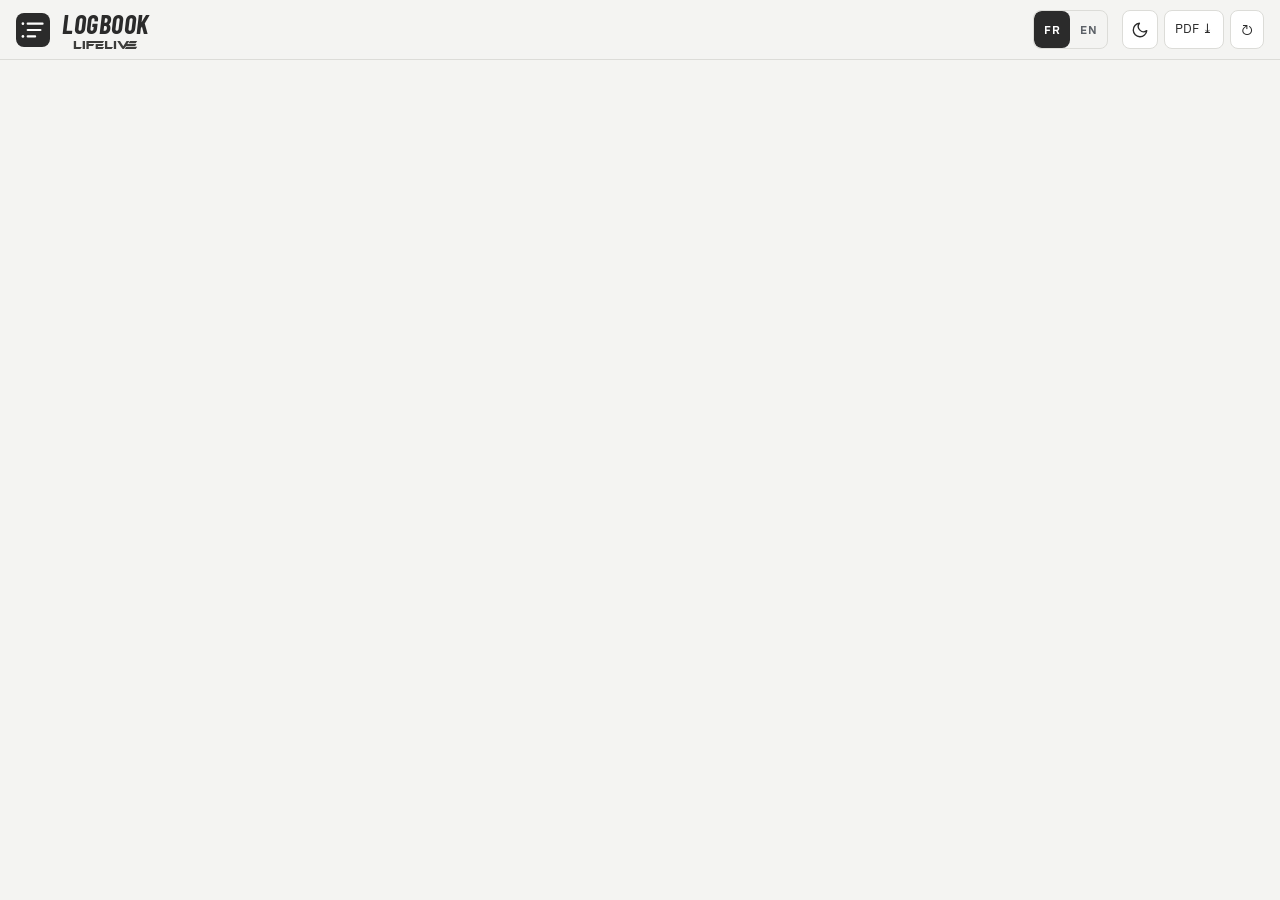
==== frontend/index.html @ 564efd1c "Nouveau chapitre « Opérer » (Garage, Magasin de pièces, Roulages) ; roulages = sorties auxquelles on" ====
<!doctype html>
<html lang="fr">
<head>
<meta charset="utf-8">
<meta name="viewport" content="width=device-width, initial-scale=1, viewport-fit=cover">
<title>Logbook — Lifelive Motorsport</title>
<meta name="theme-color" content="#2B2B2B">
<link rel="manifest" href="manifest.json">
<link rel="icon" type="image/svg+xml" href="favicon.svg">
<link rel="icon" type="image/png" href="favicon.png">
<link rel="apple-touch-icon" href="apple-touch-icon.png">
<link rel="preconnect" href="https://fonts.googleapis.com"><link rel="preconnect" href="https://fonts.gstatic.com" crossorigin>
<link rel="stylesheet" href="https://fonts.googleapis.com/css2?family=Barlow+Condensed:ital,wght@0,600;0,700;1,700&family=IBM+Plex+Mono:wght@400;500&family=IBM+Plex+Sans:wght@400;500;600;700&display=swap">
<script>/* thème : le choix mémorisé (clair / sombre) prime sur la préférence de l'appareil ; appliqué avant l'affichage pour éviter un flash */
try { const th = localStorage.getItem('lm_theme'); if (th === 'light' || th === 'dark') document.documentElement.dataset.theme = th; } catch (e) {}</script>
<link rel="stylesheet" href="style.css">
</head>
<body>
<header>
  <button id="menu-btn" aria-label="Menu" aria-expanded="false">☰</button>
  <h1><a href="#/home/welcome" id="home" aria-label="Logbook — accueil" title="Accueil"><svg class="app-icon" width="34" height="34" viewBox="0 0 64 64" aria-hidden="true"><rect width="64" height="64" rx="10" fill="#2B2B2B"/><circle cx="13" cy="20" r="2.5" fill="#fff"/><circle cx="13" cy="44" r="2.5" fill="#fff"/><line x1="22" y1="20" x2="50" y2="20" stroke="#fff" stroke-width="4" stroke-linecap="round"/><line x1="22" y1="32" x2="46" y2="32" stroke="#fff" stroke-width="4" stroke-linecap="round"/><line id="logo-line" x1="22" y1="44" x2="36" y2="44" stroke="#fff" stroke-width="4" stroke-linecap="round"/><g id="logo-line-cars" display="none"><line x1="22" y1="44" x2="27" y2="44" stroke="#6F8FD6" stroke-width="5" stroke-linecap="round"/><line x1="29.5" y1="44" x2="34.5" y2="44" stroke="#009540" stroke-width="5" stroke-linecap="round"/><line x1="37" y1="44" x2="42" y2="44" stroke="#F4BE00" stroke-width="5" stroke-linecap="round"/></g></svg><span class="brand"><span class="brand-name">Logbook</span><img class="logo logo-on-dark" src="brand/LOGO_LIFELIVE_White.svg" alt="LifeLive" width="80" height="10"><img class="logo logo-on-light" src="brand/LOGO_LIFELIVE_Black.svg" alt="LifeLive" width="80" height="10"></span></a></h1>
  <div class="controls">
    <div class="lang" role="group" aria-label="Langue / Language"><button type="button" data-lang="fr" aria-pressed="true">FR</button><button type="button" data-lang="en" aria-pressed="false">EN</button></div>
    <button id="theme-btn" type="button" title="Affichage clair / sombre" aria-label="Affichage clair / sombre"></button>
    <button id="fb-open" type="button" hidden title="Suggérer une amélioration ou signaler un bug" aria-label="Suggérer une amélioration ou signaler un bug"><svg width="18" height="18" viewBox="0 0 24 24" fill="none" stroke="currentColor" stroke-width="1.8" stroke-linecap="round" stroke-linejoin="round" aria-hidden="true"><path d="M21 12a8 8 0 0 1-11.6 7.1L4 20l1-4.6A8 8 0 1 1 21 12z"/><path d="M12 8v4.5M12 15.5v.01"/></svg></button>
    <button id="pdf" title="Exporter cette vue en PDF" aria-label="Exporter cette vue en PDF">PDF ⤓</button>
    <button id="refresh" title="Actualiser les données" aria-label="Actualiser les données"><span>↻</span></button>
  </div>
</header>
<div id="status"></div>
<div id="login" hidden><div id="g_btn"></div></div>
<div id="app" hidden>
  <nav id="nav" aria-label="Rubriques"></nav>
  <div id="backdrop"></div>
  <nav id="tabbar" aria-label="Navigation principale"></nav>
  <main>
    <div id="print-head"><img src="brand/LOGO_LIFELIVE_Black.svg" alt="Lifelive" width="160" height="20"><div><strong id="print-title"></strong><br><span id="print-meta"></span></div></div>
    <h2 id="page-title"></h2>
    <div id="page"></div>
    <footer id="foot"></footer>
  </main>
</div>
<script src="i18n.js"></script>
<script src="i18n-en.js"></script>
<script src="modules.js"></script>
<script src="theme.js"></script>
<script src="datepicker.js"></script>
<script src="names.js"></script>
<script src="bu.js"></script>
<script src="bufilter.js"></script>
<script src="adjust.js"></script>
<script src="stockvar.js"></script>
<script src="margins.js"></script>
<script src="tn11.js"></script>
<script src="changelog.js"></script>
<script src="home.js"></script>
<script src="users.js"></script>
<script src="resources.js"></script>
<script src="events.js"></script>
<script src="planning.js"></script>
<script src="timesheets.js"></script>
<script src="leaves.js"></script>
<script src="wall.js"></script>
<script src="rides.js"></script>
<script src="partstore.js"></script>
<script src="runs.js"></script>
<script src="projections.js"></script>
<script src="stock.js"></script>
<script src="analytics.js"></script>
<script src="tags.js"></script>
<script src="expenses.js"></script>
<script src="netmargin.js"></script>
<script src="staffcalc.js"></script>
<script src="staffdata.js"></script>
<script src="app.js"></script>
<script src="feedback.js"></script>
<script src="tablesort.js"></script>
</body>
</html>
---- frontend/style.css ----
:root{
  /* Charte Logbook (docs/BRAND.md, docs/brand-kit/tokens.css) — structure */
  --noir-base:#000000;--graphite:#2B2B2B;--fond-sombre:#1F1F1F;--papier:#F4F4F2;--blanc:#FFFFFF;--blanc-casse:#EDEDEB;
  /* BU : sert uniquement à distinguer les BU (jamais aux boutons, liens, alertes ou états) */
  --bu-lifelive:#2B2B2B;--bu-lifelive-symbole:#8A8F95;--bu-xc:#D8113E;--bu-mr:#2C4F9C;--bu-hrc:#009540;--bu-hrl:#F4BE00;--bu-mr-sombre:#6F8FD6;
  /* Polices */
  --font-display:'Barlow Condensed','Arial Narrow',sans-serif;--font-title:var(--font-display);
  --font-ui:'IBM Plex Sans','Helvetica Neue',Arial,sans-serif;--font-mono:'IBM Plex Mono',ui-monospace,monospace;
  /* Rôles — mode sombre par défaut */
  --bg:var(--fond-sombre);--surface:var(--graphite);--border:#3A3A3A;--text:var(--blanc-casse);--text-muted:#A3A6AA;
  --action-bg:var(--blanc-casse);--action-text:var(--fond-sombre);--bu-mr-ui:var(--bu-mr-sombre);
  /* Noms utilisés par l'application (alias des rôles ci-dessus) */
  --card:var(--surface);--nav:var(--surface);--line:var(--border);--fg:var(--text);--mut:var(--text-muted);
  --accent:var(--action-bg);--accent-ink:var(--action-text);--series:var(--action-bg);
  --red:var(--bu-xc);--blu:#6aa6ff;--grn:#3fae6a;--neg:#e5484d}
@media (prefers-color-scheme:light){:root{--bg:var(--papier);--surface:var(--blanc);--border:#DCDCD8;--text:var(--graphite);--text-muted:#5C6167;--action-bg:var(--graphite);--action-text:var(--blanc);--bu-mr-ui:var(--bu-mr);--blu:#2563c9}}
/* Bascule manuelle éventuelle : <html data-theme="dark|light"> prime sur la préférence de l'appareil */
:root[data-theme="dark"]{--bg:var(--fond-sombre);--surface:var(--graphite);--border:#3A3A3A;--text:var(--blanc-casse);--text-muted:#A3A6AA;--action-bg:var(--blanc-casse);--action-text:var(--fond-sombre);--bu-mr-ui:var(--bu-mr-sombre)}
:root[data-theme="light"]{--bg:var(--papier);--surface:var(--blanc);--border:#DCDCD8;--text:var(--graphite);--text-muted:#5C6167;--action-bg:var(--graphite);--action-text:var(--blanc);--bu-mr-ui:var(--bu-mr)}
*{box-sizing:border-box}
body{font-family:var(--font-ui)}
#page-title,.home-hero .hello{font-family:var(--font-title);font-style:italic;font-weight:700;text-transform:uppercase;letter-spacing:.02em}
.card .v,.home-tile .v{font-family:var(--font-title);font-weight:700}
th,.num,td[data-v]{font-variant-numeric:tabular-nums}

body{margin:0;background:var(--bg);color:var(--fg);font:15px/1.4 var(--font-ui);padding-top:env(safe-area-inset-top)}
header{position:sticky;top:0;z-index:20;display:flex;gap:10px;align-items:center;padding:10px 16px;background:var(--bg);border-bottom:1px solid var(--line)}
h1{font-size:13px;margin:0;letter-spacing:.14em;text-transform:uppercase}h1 a{display:flex;align-items:center;gap:12px;color:inherit;text-decoration:none}
.controls{margin-left:auto;display:flex;gap:6px}
.logo{height:20px;width:auto;display:block}.logo-on-light{display:none}
h1 .app-icon{width:34px;height:34px;border-radius:8px;flex:none}h1 .brand{display:flex;flex-direction:column;gap:4px}h1 .brand-name{font-family:var(--font-title);font-style:italic;font-weight:700;font-size:26px;line-height:1;letter-spacing:.02em;text-transform:uppercase;color:var(--fg)}h1 .brand .logo{height:8px;width:auto;opacity:.85}
@media (prefers-color-scheme:light){.logo-on-dark{display:none}.logo-on-light{display:block}}
select,button{background:var(--card);color:var(--fg);border:1px solid var(--line);border-radius:8px;padding:8px 10px;font:inherit}
button{cursor:pointer}
#menu-btn{display:none;padding:6px 10px;font-size:18px;line-height:1}
#status{color:var(--mut);padding:8px 16px;font-size:13px}#status.err{color:var(--neg)}
#login{display:flex;justify-content:center;padding:40px 0}
#login[hidden],#app[hidden]{display:none}

#app{display:grid;grid-template-columns:240px minmax(0,1fr);align-items:start}
#nav{position:sticky;top:57px;height:calc(100vh - 57px);overflow-y:auto;background:var(--nav);border-right:1px solid var(--line);padding:12px 8px 40px}
#nav .grp>button{width:100%;display:flex;justify-content:space-between;align-items:center;background:none;border:0;border-radius:8px;
  padding:9px 10px;font-size:12px;font-weight:700;letter-spacing:.08em;text-transform:uppercase;color:var(--mut);text-align:left}
#nav .grp>button:hover{background:var(--card)}
#nav .grp>button::after{content:"›";transition:transform .15s;font-size:16px}
#nav .grp.open>button::after{transform:rotate(90deg)}
#nav .grp.active>button{color:var(--fg)}
#nav ul{list-style:none;margin:0 0 6px;padding:0 0 0 8px;display:none}
#nav .grp.open ul{display:block}
#nav a{display:flex;justify-content:space-between;align-items:center;gap:6px;padding:7px 10px;border-radius:8px;color:var(--fg);text-decoration:none;font-size:14px}
#nav a:hover{background:var(--card)}
#nav a.on{background:var(--accent);color:var(--accent-ink)}
#nav a.soon{color:var(--mut)}#nav a.on.soon{color:#fff}
#nav a small{font-size:10px;border:1px solid var(--line);border-radius:999px;padding:0 6px;color:var(--mut)}
#nav a.on small{border-color:#ffffff88;color:#fff}
#backdrop{display:none}

main{padding:16px 24px 48px;max-width:1100px;width:100%}
#page-title{font-size:20px;margin:6px 0 16px}#page-title small{color:var(--mut);font-weight:400;font-size:14px}
h3{font-size:13px;color:var(--mut);text-transform:uppercase;letter-spacing:.06em;margin:26px 0 10px}
.kpis{display:grid;grid-template-columns:repeat(auto-fit,minmax(160px,1fr));gap:10px}
.card{background:var(--card);border-radius:12px;padding:14px}
.card .v{font-size:24px;font-weight:700;font-variant-numeric:tabular-nums}.card .l{color:var(--mut);font-size:13px}
.neg{color:var(--neg)}.pos{color:var(--grn)}
.two{display:grid;grid-template-columns:repeat(auto-fit,minmax(280px,1fr));gap:10px}
.row{display:grid;grid-template-columns:110px 1fr 100px;gap:8px;align-items:center;margin:8px 0;font-size:13px}
.bars{position:relative;height:30px}
.bar{position:absolute;left:0;height:12px;border-radius:3px}.bar.ca{top:0;background:var(--series)}
.bar.m{top:15px;background:var(--grn)}.bar.m.n{background:var(--neg)}
.bar.solo{top:9px;height:14px}
.stack{display:flex;height:22px;border-radius:6px;overflow:hidden;margin:8px 0}.stack div{height:100%}
.row .num{text-align:right;font-variant-numeric:tabular-nums}
.tabs{display:flex;gap:6px;flex-wrap:wrap;margin-bottom:8px}.tabs button.on{background:var(--accent);border-color:var(--accent);color:var(--accent-ink)}
ol{padding-left:22px;margin:0}li{display:flex;justify-content:space-between;gap:10px;padding:6px 0;border-bottom:1px solid var(--line)}
table{width:100%;border-collapse:collapse;font-size:14px;font-variant-numeric:tabular-nums}
th,td{padding:8px 6px;border-bottom:1px solid var(--line);text-align:right}th:first-child,td:first-child{text-align:left}
th{color:var(--mut);font-weight:600;font-size:12px;text-transform:uppercase;letter-spacing:.05em}
.table-wrap{overflow-x:auto}
.note{background:var(--card);border-left:3px solid var(--line);border-radius:8px;padding:10px 12px;color:var(--mut);font-size:13px;margin:12px 0}
.soon-box{background:var(--card);border-radius:12px;padding:18px}.soon-box h4{margin:14px 0 6px;font-size:13px;color:var(--mut);text-transform:uppercase;letter-spacing:.06em}
.soon-box ul{margin:0;padding-left:20px}.soon-box .tag{display:inline-block;background:var(--accent);color:var(--accent-ink);font-size:11px;font-weight:700;border-radius:999px;padding:2px 10px}
footer{color:var(--mut);font-size:12px;margin-top:28px}.na{color:var(--mut);font-style:italic}

@media (max-width:899px){
  #menu-btn{display:block}
  #app{display:block}
  #nav{position:fixed;z-index:30;top:0;left:0;bottom:0;height:auto;width:min(82vw,300px);padding-top:calc(env(safe-area-inset-top) + 12px);transform:translateX(-100%);transition:transform .2s}
  body.nav-open #nav{transform:none}
  body.nav-open #backdrop{display:block;position:fixed;inset:0;z-index:25;background:#0008}
  main{padding:12px 16px 40px}
  h1 span{display:none}
  header{gap:8px;padding:10px 12px}
  h1{min-width:0;flex:1 1 auto}.logo{height:15px;max-width:100%}
  .controls{min-width:0;flex-shrink:0}.controls button{padding:8px}
  #menu-btn{padding:6px 9px}
}

/* Blocs avec sélecteur de période */
.block{margin:0 0 22px}
.block-head{display:flex;justify-content:space-between;align-items:center;gap:10px;flex-wrap:wrap;margin:26px 0 10px}
.block-head h3{margin:0}
.per-wrap{display:flex;align-items:center;gap:8px}
.per-wrap select{padding:5px 8px;font-size:13px}
.per-dates{color:var(--mut);font-size:12px;white-space:nowrap}
h4.sub{margin:14px 0 4px;font-size:14px}
#print-head{display:none}
#pdf{font-size:13px;white-space:nowrap}
#fb-open{display:inline-flex;align-items:center;justify-content:center;min-width:36px;min-height:36px;padding:0 8px}#fb-open[hidden]{display:none}
.fb-back{position:fixed;inset:0;background:rgba(0,0,0,.55);z-index:1100}.fb-box{position:fixed;z-index:1101;left:50%;top:50%;transform:translate(-50%,-50%);width:min(560px,calc(100vw - 32px));max-height:calc(100vh - 32px);overflow:auto;background:var(--card,#2b2b2b);color:var(--fg,inherit);border:1px solid var(--line,#444);border-radius:14px;padding:18px;box-shadow:0 12px 40px rgba(0,0,0,.5)}.fb-box h3{margin:0 0 12px;font-size:17px}.fb-box textarea{width:100%;box-sizing:border-box;font:inherit}

/* Impression / export PDF : tout en clair, sans menu ni boutons */
@media print{
  :root{--bg:#fff;--card:#fff;--fg:#111;--mut:#555;--line:#ddd;--nav:#fff;--grn:#1f8a4c;--neg:#c62f34;--accent:#2B2B2B;--accent-ink:#fff;--series:#2B2B2B}
  @page{size:A4;margin:14mm}
  body{background:#fff;color:#111;font-size:12px;-webkit-print-color-adjust:exact;print-color-adjust:exact}
  header,#nav,#backdrop,#status,#login,#menu-btn,.per-wrap select,.tabs button:not(.on),#refresh,#pdf,#fb-open,#fb-modal{display:none!important}
  #app{display:block!important}
  main{max-width:none;padding:0}
  #print-head{display:flex;align-items:center;gap:18px;border-bottom:2px solid #2B2B2B;padding-bottom:8px;margin-bottom:10px}
  #print-head img{height:18px;width:auto}
  #print-head span{color:#555;font-size:11px}
  .card,.note,.soon-box{border:1px solid #ddd;box-shadow:none}
  .card,.note,tr,li{break-inside:avoid}
  .block{break-inside:auto}                      /* un bloc long (grand tableau) doit pouvoir se couper entre deux lignes : sinon il saute en entier à la page suivante et laisse la 1re page presque vide */
  .block-head,h4.sub{break-after:avoid}.kpis{break-inside:avoid}
  .block-head{margin-top:14px}
  .per-dates{font-size:11px;color:#333}
  .table-wrap{overflow:visible}
  .tabs{margin-bottom:4px}
  footer{margin-top:14px}
}

table.prodtable th:nth-child(2),table.prodtable td:nth-child(2){text-align:left;white-space:normal;min-width:180px}
tr.tot td{font-weight:700;border-top:2px solid var(--line)}

/* Actualiser : retour visuel */
#refresh span{display:inline-block}
#refresh.spin span{animation:turn .8s linear infinite}
#refresh:disabled{opacity:.7;cursor:progress}
@keyframes turn{to{transform:rotate(360deg)}}
#status.ok{color:var(--grn)}

td.open{font-style:italic;color:var(--mut)}
tr.tot td.open{font-weight:600}

table.prodtable td.bu{text-align:left;white-space:normal;color:var(--mut);font-size:13px}
table.prodtable.ev th:nth-child(2){text-align:left}

th.sortable{cursor:pointer;user-select:none;white-space:normal;vertical-align:bottom;line-height:1.2}th.sortable:hover,th.sorted{color:var(--fg,#fff)}th .arrow{font-size:10px}

.linechart svg{width:100%;height:auto;display:block}.linechart .grid{stroke:var(--line);stroke-width:1}.linechart .ax{fill:var(--mut);font-size:11px}
.linechart .ln{fill:none;stroke:var(--series);stroke-width:2;stroke-linejoin:round}.linechart .ref{stroke:var(--mut);stroke-width:1;stroke-dasharray:4 4}
.linechart .dot{fill:var(--series);stroke:var(--card);stroke-width:2}.linechart .hit{fill:transparent}.linechart .hit:hover{fill:rgba(128,128,128,.22)}

.sharecell{position:relative;min-width:110px}.sharecell .sharebar{position:absolute;left:0;top:8px;bottom:8px;background:var(--series);opacity:.22;border-radius:3px}.sharecell span:last-child{position:relative}
.prodtable td:first-child{min-width:180px}.prodtable td.bu{text-align:left;min-width:110px}
.prodtable td.client{text-align:left;font-size:12px;color:var(--mut);max-width:150px}
.prodtable th,.prodtable td{padding-left:5px;padding-right:5px}.prodtable td:first-child{min-width:150px}.prodtable td.bu{min-width:90px}.prodtable td.client{max-width:130px}.prodtable td.client,.prodtable td.bu{white-space:normal}

.adjbar{display:flex;flex-wrap:wrap;align-items:center;gap:10px 14px;margin:0 0 14px;padding:10px 12px;border:1px solid var(--line);border-radius:10px;background:var(--card);font-size:13px}
.adjbar.on{border-color:var(--accent)}
.seg{display:inline-flex;border:1px solid var(--line);border-radius:8px;overflow:hidden}.seg button{background:none;border:0;color:var(--mut);padding:7px 12px;font:inherit;cursor:pointer}
.seg button.sel{background:var(--accent);color:var(--accent-ink)}
.adjcard{border:1px solid var(--line);border-radius:10px;padding:10px;margin:0 0 10px;background:var(--card)}.adjcard.off{opacity:.55}
.adjrow{display:flex;flex-wrap:wrap;gap:8px 12px;align-items:flex-end;margin:0 0 8px}.adjrow label{display:flex;flex-direction:column;gap:4px;font-size:12px;color:var(--mut)}
.adjrow label.chk{flex-direction:row;align-items:center;color:var(--fg)}.adjcard input[type=text],.adjcard input[type=number],.adjcard input[type=date],.adjcard select{background:var(--bg);color:var(--fg);border:1px solid var(--line);border-radius:8px;padding:7px 8px;font:inherit}
.adjcard input.lbl{flex:1 1 260px}.adjcard input.note{width:100%;box-sizing:border-box}
.sellist{flex:1 1 100%}.sellist summary{cursor:pointer;color:var(--mut);font-size:13px}.sellist .checks{display:grid;grid-template-columns:repeat(auto-fill,minmax(240px,1fr));gap:4px 12px;max-height:220px;overflow:auto;margin-top:8px}
.sellist .checks label{flex-direction:row;align-items:center;gap:6px;color:var(--fg);font-size:13px}
.adjbtns{display:flex;flex-wrap:wrap;gap:8px;margin:6px 0}.adjbtns button,.mini{background:var(--card);color:var(--fg);border:1px solid var(--line);border-radius:8px;padding:8px 12px;font:inherit;cursor:pointer}
.adjbtns button.primary{background:var(--accent);border-color:var(--accent);color:var(--accent-ink)}.adjbtns button:disabled{opacity:.45;cursor:default}
@media print{.adjbtns,.mini{display:none}}
.prodtable td.mix{text-align:left;font-size:12px;line-height:1.3}
.prodtable td.mix small{white-space:nowrap}

.linechart .ln.s1{stroke:var(--series)}.linechart .ln.s2{stroke:var(--blu);stroke-dasharray:6 3}.linechart .dot.s1{fill:var(--series)}.linechart .dot.s2{fill:var(--blu)}
.linechart .legend{display:flex;gap:16px;flex-wrap:wrap;font-size:13px;margin:0 0 6px}.linechart .legend .sw{display:inline-block;width:18px;height:0;border-top:3px solid var(--series);vertical-align:middle;margin-right:6px}
.linechart .legend .sw.s2{border-top:3px dashed var(--blu)}.linechart rect.hit{fill:transparent}.linechart rect.hit:hover{fill:rgba(128,128,128,.14)}
.stock td:nth-child(2),.stock td:nth-child(3),.stock th:nth-child(2),.stock th:nth-child(3){text-align:left}
#logout{color:var(--mut);text-decoration:underline;text-underline-offset:2px}#logout:hover{color:var(--fg)}
@media print{#logout{display:none}}
a.olink{color:inherit;text-decoration:none;border-bottom:1px dotted var(--mut)}a.olink:hover{color:var(--fg);border-bottom-color:var(--fg)}
@media print{a.olink{border:0}}
.note ul{list-style:disc;padding-left:20px;margin:8px 0}.note li{display:list-item;border:0;padding:2px 0}
.tagchip{display:inline-block;border:1px solid var(--line);border-radius:999px;padding:2px 10px;font-size:12px;margin:2px 4px 2px 0;background:var(--bg)}.tagchip small{color:var(--mut)}.convtable td:first-child{min-width:190px;font-weight:600}.note code{font-size:13px}
.decomp td{vertical-align:top}.decomp td small{font-size:11px}.decomp td:first-child{min-width:200px}
table.prodtable.decomp th:nth-child(2),table.prodtable.decomp td:nth-child(2){text-align:right;min-width:0}table.prodtable.decomp td:first-child,table.prodtable.decomp th:first-child{text-align:left}

.mixbar{display:flex;height:10px;min-width:110px;border-radius:3px;overflow:hidden;background:var(--line)}.mixbar i{display:block;height:100%}
.mixbar i.m604,.sw.m604{background:var(--series)}.mixbar i.m603,.sw.m603{background:var(--blu)}.mixbar i.m602,.sw.m602{background:var(--grn)}.mixbar i.mautres,.sw.mautres{background:var(--mut)}
.mixbar i+i{border-left:1px solid var(--card)}.mixcell{min-width:120px}
.mixlegend{display:flex;gap:16px;flex-wrap:wrap;font-size:12px;margin:6px 0}.mixlegend .sw{display:inline-block;width:12px;height:10px;border-radius:2px;margin-right:6px;vertical-align:middle;border:0}
.kpis+.kpis{margin-top:12px}

.sdbar label.btn{background:var(--card);color:var(--fg);border:1px solid var(--line);border-radius:8px;padding:7px 12px;cursor:pointer}
.sdbar{display:flex;flex-wrap:wrap;align-items:center;gap:10px;margin:0 0 12px}.sdbar button,.sdadd button,.sdres button,#staff-source button.danger,.sdtable button{background:var(--card);color:var(--fg);border:1px solid var(--line);border-radius:8px;padding:7px 12px;font:inherit;cursor:pointer}
.sdbar button.primary{background:var(--accent);border-color:var(--accent);color:var(--accent-ink)}.sdbar button:disabled{opacity:.45;cursor:default}button.danger{color:var(--neg)!important}
.sdgrid,.sdparams{display:grid;grid-template-columns:repeat(auto-fill,minmax(210px,1fr));gap:10px 14px;margin:8px 0 12px}.sdparams{max-width:560px}
.sdfield{display:flex;flex-direction:column;gap:4px;font-size:12px;color:var(--mut)}.sdin{background:var(--bg);color:var(--fg);border:1px solid var(--line);border-radius:8px;padding:7px 8px;font:inherit;width:100%;box-sizing:border-box;min-width:70px}
input.sdin[type=checkbox]{width:auto}.sdtable td{vertical-align:middle}.sdtable td:first-child{min-width:0}.sdalloc input.sdin{width:76px;text-align:right}
.sdadd{display:flex;flex-wrap:wrap;gap:8px;align-items:center;margin:8px 0}.sdadd input{background:var(--bg);color:var(--fg);border:1px solid var(--line);border-radius:8px;padding:7px 8px;font:inherit}
.sdres{display:flex;justify-content:space-between;gap:8px;padding:6px 0;border-bottom:1px solid var(--line)}.sdpeople{margin-top:8px}
td.adjv{text-decoration:underline dotted;cursor:help}
td.exactive{background:rgba(220,20,60,.08);font-weight:600}.exkeyin{max-width:420px;margin:0 0 10px}
pre.exatt{max-height:320px;overflow:auto;white-space:pre-wrap;font-size:12px;background:var(--card);border:1px solid var(--line);border-radius:8px;padding:10px}

.sdtable th.grp{text-align:center;border-bottom:0}.sdtable tr.grp td{background:var(--bg-alt,transparent);padding-top:12px}.sdtable input.sdpct{width:62px;min-width:0;text-align:right}
.sdsplit{width:auto;min-width:0;font-size:13px}.sdsplit th,.sdsplit td{padding:5px 4px}.sdsplit th.grp{border-left:1px solid var(--line)}.sdsplit th.sdsub{font-size:10px;font-weight:500;color:var(--mut);text-align:right}
.sdsplit td.sdind{text-align:right;color:var(--mut);font-size:12px;padding-right:2px;width:36px;border-left:1px solid var(--line)}.sdsplit td.sdind.on{font-style:italic}
.sdsplit td.sdinp{padding-left:2px;width:52px}.sdsplit input.sdpct{width:48px;min-width:0;padding:4px 5px;text-align:right;border-radius:6px}.sdsplit td.sdname{white-space:nowrap;position:sticky;left:0;background:var(--bg);z-index:1;max-width:190px;overflow:hidden;text-overflow:ellipsis}
.sdsplit td.sdcost,.sdsplit td.sdtot{white-space:nowrap;text-align:right}.sdfill{background:none;border:1px solid var(--line);color:var(--mut);border-radius:6px;cursor:pointer;padding:2px 6px}.sdfill:hover{color:var(--fg)}
.nmtable td,.nmtable th{white-space:nowrap}.nmtable td:not(:first-child){text-align:right}.nmtable tr.subtot td{font-weight:600;border-top:1px solid var(--line)}

/* Imputation des frais véhicules : lignes compactes sur une seule ligne, sans retour à la ligne */
.sdsplit td,.sdsplit th{white-space:nowrap;vertical-align:middle;font-variant-numeric:tabular-nums}.sdsplit td{padding:3px 4px;height:34px}.sdsplit tbody tr:nth-child(even) td{background:rgba(128,128,128,.06)}
.sdsplit td.sdname{max-width:170px;overflow:hidden;text-overflow:ellipsis}.sdsplit td.sdind{width:34px;font-size:11px}
.sdsplit input.sdpct{width:42px;padding:3px 4px;font-size:13px}.sdsplit input.sdpct.set{font-weight:700;border-color:var(--fg)}
.sdsplit td.sdtot{min-width:92px}.sdsplit .chip{display:inline-block;font-size:11px;padding:1px 7px;border-radius:10px;border:1px solid var(--line);color:var(--mut)}.sdsplit .chip.ok{color:var(--grn);border-color:var(--grn)}.sdsplit .chip.bad{color:var(--neg);border-color:var(--neg)}
.sdmini{display:flex;height:5px;width:92px;border-radius:3px;overflow:hidden;margin-top:3px;background:rgba(128,128,128,.2)}.sdmini i{display:block;height:100%}
.sdsplit td.sdact{width:1%}.sdsplit button.sdfill{padding:2px 6px;font-size:12px;line-height:1.2;margin-left:3px;white-space:nowrap}
.sdsplit tr.grp td{height:30px;background:transparent!important;padding-top:10px}
#exp-split .sdbar{position:sticky;bottom:0;background:var(--bg);padding:10px 0;margin:0;z-index:5;border-top:1px solid var(--line)}

.nmhyp{border:1px solid var(--line);border-radius:10px;margin:8px 0;padding:0 12px}.nmhyp summary{cursor:pointer;padding:10px 0;font-weight:600}.nmhyp[open] summary{border-bottom:1px solid var(--line);margin-bottom:8px}
.nmhyp div{padding-bottom:10px;font-size:13px}.nmhyp b{display:block;margin:8px 0 2px;color:var(--mut);font-size:12px;text-transform:uppercase;letter-spacing:.04em}.nmhyp ul{margin:0;padding-left:18px}.nmhyp li{margin:3px 0}

table.tsort thead th{cursor:pointer;user-select:none}table.tsort thead th:hover{color:var(--fg)}table.tsort thead th[data-tsort=asc]::after{content:' ▲';font-size:10px}table.tsort thead th[data-tsort=desc]::after{content:' ▼';font-size:10px}

/* Imputation véhicules : largeurs fixes (colgroup) pour tenir sans défilement horizontal */
.sdsplit{table-layout:fixed;min-width:0}.sdsplit td,.sdsplit th{overflow:hidden;text-overflow:ellipsis}
.sdsplit td.sdind{width:auto!important;padding-right:2px}.sdsplit td.sdinp{width:auto!important}.sdsplit td.sdname{max-width:none!important}.sdsplit td.sdtot{min-width:0!important}.sdsplit td.sdact{width:auto!important;white-space:nowrap;overflow:visible}
.sdsplit input.sdpct{width:44px!important;padding:3px 4px}.sdsplit .sdmini{width:86px}
/* neutralise les min-width généraux de .prodtable (2e colonne : 180 px ; 1re : 150 px) pour le tableau d'imputation */
table.prodtable.sdsplit th,table.prodtable.sdsplit td,table.prodtable.sdsplit td:first-child,table.prodtable.sdsplit th:nth-child(2),table.prodtable.sdsplit td:nth-child(2){min-width:0!important}
table.prodtable.sdsplit td:nth-child(2){white-space:nowrap;text-align:right}
table.sdsplit th.grp{white-space:normal;font-size:11px;line-height:1.15;text-align:center}table.sdsplit thead th{padding-left:2px;padding-right:2px}
.mgtable td.mg-green,.mg-green{color:#2ecc71;font-weight:600}.mgtable td.mg-orange,.mg-orange{color:#f5a623;font-weight:600}.mgtable td.mg-red,.mg-red{color:#ff5a5f;font-weight:600}.mgtable td.mg-none{color:var(--mut)}
.mgtable td{vertical-align:middle;white-space:nowrap}.mgtable td.prod{white-space:normal;min-width:170px}.mgbar{margin-top:14px}
/* Contrôle des marges : écart entre marge théorique et marge réelle */
.mgdb{position:relative;display:inline-block;width:150px;height:16px;vertical-align:middle}.mgdb.big{width:min(340px,42vw);height:20px}
.mgdb .mgz{position:absolute;inset:5px 0;border-radius:3px;overflow:hidden}.mgdb.big .mgz{inset:7px 0}
.mgz i{position:absolute;top:0;bottom:0;display:block}.mgz i.r{left:0;background:rgba(255,90,95,.28)}.mgz i.o{background:rgba(245,166,35,.28)}.mgz i.g{background:rgba(46,204,113,.28)}
.mgl{position:absolute;top:50%;height:3px;margin-top:-1.5px;display:block}.mgl.loss{background:#ff5a5f}.mgl.gain{background:#2ecc71}
.mgp{position:absolute;top:50%;width:10px;height:10px;margin:-5px 0 0 -5px;border-radius:50%;box-sizing:border-box;display:block}.mgdb.big .mgp{width:13px;height:13px;margin:-6.5px 0 0 -6.5px}
.mgp.theo{background:var(--bg);border:2px solid var(--fg)}.mgp.real{border:2px solid var(--bg)}
.mg-bg-green{background:#2ecc71}.mg-bg-orange{background:#f5a623}.mg-bg-red{background:#ff5a5f}.mg-bg-none{background:var(--mut)}
.mghist .row,.mgworst .row{align-items:center}.mgworst .row{display:flex;gap:12px;padding:4px 0}.mgworst .mgname{flex:1;min-width:0;overflow:hidden;text-overflow:ellipsis;white-space:nowrap}.mgworst .num{text-align:right;min-width:120px}
.mghist .row{display:grid;grid-template-columns:190px 1fr 36px;gap:10px;align-items:center;padding:3px 0}.mghist .row span:first-child{white-space:nowrap}.mghist .bars{height:14px}
.mgtable .mgdb{width:104px}.mgtable td,.mgtable th{padding-left:4px;padding-right:4px}.mgtable td.prod{min-width:130px!important}.mgtable th:nth-child(n+4){white-space:normal}

.mgtable{font-size:13px}.mgtable td.prod{min-width:140px!important;max-width:260px;white-space:normal}.mgtable td{padding-top:6px;padding-bottom:6px}.mgtable td small{font-size:11px}
.mgtable td.mggap{white-space:nowrap}.mgtable td.mggap>span:first-child{display:inline-block;min-width:62px;text-align:right;margin-right:6px}.mgtable .mgdb{width:96px}
.mgtable th:nth-child(n+3){white-space:normal}
.mgtable th:first-child,.mgtable td:first-child{min-width:0!important;width:64px}.mgtable td.prod{min-width:110px!important;max-width:220px}
.mgtable .mgdb{width:78px}.mgtable td.mggap>span:first-child{min-width:54px;margin-right:4px}.mgtable td,.mgtable th{padding-left:3px;padding-right:3px}
.mgtable td.prod{min-width:96px!important}
.mgtable .mgdb{width:70px}

/* Contrôle d'un devis TN11 */
.tn11table td{font-size:13px;white-space:nowrap;vertical-align:middle}.tn11table td.prod{white-space:normal;min-width:180px}.tn11table tr.grp td{background:rgba(128,128,128,.12);padding-top:8px;padding-bottom:8px;white-space:normal}
.tn11table tr.tn-miss td{background:rgba(255,90,95,.08)}.tnbadge{border:1px solid var(--line);border-radius:6px;padding:0 5px;color:var(--mut);font-size:10px}.tnlab{color:#f5a623;font-weight:600;line-height:1.2;display:inline-block}.tnlab small{font-weight:400;color:var(--mut)}
.tn11bar{align-items:center}
.tn11table th.tnsort{cursor:pointer;user-select:none;white-space:nowrap}.tn11table th.tnsort:hover,.tn11table th.tnsort.on{color:var(--fg)}.tnsel{display:inline-flex;align-items:center;gap:6px}

@media print{thead{display:table-header-group}.tn11table tr.grp{break-after:avoid}}
.tnopen{border:0;background:none;cursor:pointer;color:inherit;padding:0 .2em}
.tn-detail>td{background:rgba(127,127,127,.07);padding:.4em .6em}
.tn-detail table{width:100%}
.tn-warn td{background:rgba(220,60,60,.10)}
.tn-excl td{opacity:.45;text-decoration:line-through}
.tn-excl td:first-child,.tn-excl td:nth-child(2){text-decoration:none}
.tnov{color:#e0a030;cursor:help}
input.tnx{vertical-align:middle;margin-right:.25em}
.note.warn{border-left-color:#e0a030;color:var(--fg,inherit)}
.uscat{border:1px solid var(--line);border-radius:10px;padding:8px 10px;margin:0 0 10px;background:var(--card)}
.uscat .sdbar{margin:0}.uscat-body{display:grid;grid-template-columns:repeat(auto-fill,minmax(230px,1fr));gap:10px 18px;margin-top:10px}
.uscat-h{display:block;margin-bottom:4px}.uscat-items label{display:block;padding:2px 0 2px 20px;font-size:13px}.uscat input[type=checkbox]{margin-right:4px}
.pjtable th.pjg{text-align:center}.pjtable .pjsub th{font-size:11px}.pjtable{font-size:13px;width:100%}.pjtable td,.pjtable th{padding:6px 5px}.pjtable input.pj-in{width:120px;padding:5px 6px;text-align:right;min-width:0}.pjtable th:not(:first-child),.pjtable td:not(:first-child){text-align:right}.pjtable{max-width:760px}
.pjtable .pjavg td{background:rgba(127,127,127,.12);font-weight:600}.pjtable .pjfut td.pjexp,.pjtable .pjcur td.pjexp{color:var(--fg)}.pjtable .pjcur td{background:rgba(224,160,48,.07)}
main a:not(.olink):not(.btn),.note a,small a,.block a:not(.olink){color:var(--blu);text-decoration:underline}main a:visited:not(.olink),.note a:visited,small a:visited,.block a:visited:not(.olink){color:var(--blu)}
#nav a.navhome{display:block;margin:0 0 8px;padding:9px 10px;font-weight:700;font-size:12px;letter-spacing:.08em;text-transform:uppercase;color:var(--mut)}#nav a.navhome.on{background:var(--accent);color:var(--accent-ink)}
#nav .sec>.sec-h{width:100%;display:flex;justify-content:space-between;align-items:center;background:var(--card);border:1px solid var(--line);border-radius:8px;padding:9px 10px;margin:4px 0 6px;font-size:12px;font-weight:700;letter-spacing:.08em;text-transform:uppercase;color:var(--fg);text-align:left}
#nav .sec>.sec-h::after{content:"›";transition:transform .15s;font-size:16px}#nav .sec.open>.sec-h::after{transform:rotate(90deg)}
#nav .sec>.sec-body{display:none;padding-left:6px;border-left:2px solid var(--line);margin:0 0 8px 6px}#nav .sec.open>.sec-body{display:block}
.home-hero{padding:6px 0 10px}.home-hero .hello{font-size:30px;font-weight:700;letter-spacing:-.01em}.home-hero .who{font-size:16px;margin:4px 0 2px;color:var(--mut)}
.badge-profile{display:inline-block;background:var(--accent);color:var(--accent-ink);border-radius:999px;padding:2px 10px;font-size:11px;font-weight:600;letter-spacing:.03em;margin-left:6px;vertical-align:middle}
.home-grid{display:grid;grid-template-columns:repeat(auto-fill,minmax(240px,1fr));gap:12px}.home-tile{display:block;text-decoration:none;color:inherit}a.home-tile:hover{outline:1px solid var(--accent)}
.home-tile .v{font-size:26px;font-weight:700;margin:4px 0}.home-tile .stack{margin-top:8px}
.news{padding:10px 0;border-top:1px solid var(--line)}.news:first-child{border-top:0}.news ul{margin:6px 0 0 18px;padding:0;color:var(--mut);font-size:14px}.news li{margin:2px 0}
main a.home-tile:not(.olink):not(.btn),main a.home-tile:visited:not(.olink):not(.btn){color:var(--fg);text-decoration:none}main a.home-tile .l,main a.home-tile small{color:var(--mut)}main a.home-tile .v.pos{color:var(--grn)}main a.home-tile .v.neg{color:var(--neg)}
.bu-bar{margin:0 0 14px;display:flex;flex-direction:column;gap:8px}.bu-filter{display:flex;flex-wrap:wrap;gap:8px}
.bu-pill,.rs-pill{display:inline-flex;align-items:center;gap:8px;min-height:40px;padding:0 14px;border-radius:999px;border:1px solid var(--border);background:transparent;color:var(--text);font:500 13px var(--font-ui);cursor:pointer}
.bu-pill[aria-pressed="true"],.rs-pill[aria-pressed="true"]{background:var(--action-bg);border-color:var(--action-bg);color:var(--action-text)}
.bu-l2{padding-left:12px;border-left:2px solid var(--border)}
@media print{.bu-bar{display:none}}
.sgauge{display:flex;height:14px;border-radius:7px;overflow:hidden;background:var(--border);margin-top:8px}
.sgauge .sg-neg{display:flex;justify-content:flex-end;border-right:2px solid var(--text)}.sgauge .sg-pos{display:flex}
.sgauge .sg-neg>div,.sgauge .sg-pos>div{height:100%}
.sgauge .hatch{background-image:repeating-linear-gradient(135deg,rgba(0,0,0,.35) 0 4px,transparent 4px 8px)}
.etp-list{display:flex;flex-direction:column;gap:3px;margin-top:8px;font-size:12px;color:var(--mut)}.etp-list>div{display:flex;align-items:center;gap:6px}.etp-list b{margin-left:auto;color:var(--text);font-weight:600}.etp-dot{width:9px;height:9px;border-radius:50%;flex:none}
.pickwrap{display:flex;flex-direction:column;gap:18px}.pickwrap .tabs,.pickwrap .kpis{margin:0}.pickwrap .sub{margin:0 0 6px}
#nav .chap{margin:14px 0 4px}#nav .chap-h{display:flex;align-items:baseline;gap:10px;padding:6px 10px;margin-bottom:4px;border-bottom:2px solid var(--text);font-family:var(--font-display);font-weight:700;font-size:20px;letter-spacing:.04em;text-transform:uppercase}
#nav .chap-h span{font:500 12px var(--font-mono);color:var(--text-muted);letter-spacing:0}
#nav a.navmod{display:flex;justify-content:space-between;align-items:center;padding:8px 10px;margin:2px 0;border-radius:8px;color:var(--fg);text-decoration:none;font-size:14px}#nav a.navmod:hover{background:var(--card)}#nav a.navmod.on{background:var(--accent);color:var(--accent-ink)}#nav a.navmod.soon{color:var(--mut)}#nav a.navmod.on.soon{color:var(--accent-ink)}
.lang{display:inline-flex;border:1px solid var(--border);border-radius:8px;overflow:hidden;margin-right:8px}
.lang button{background:transparent;color:var(--text-muted);border:0;padding:8px 10px;font:600 12px var(--font-ui);cursor:pointer;letter-spacing:.04em}
.lang button[aria-pressed="true"]{background:var(--action-bg);color:var(--action-text)}
@media print{.lang{display:none}}
/* Menu — maquette Logbook : chapitres en libellés mono, modules sobres, actif en gris clair, sous-arbre allégé */
#nav{padding:16px 12px 40px}
#nav a.navhome{display:none}
#nav .chap{margin:0 0 18px}
#nav .chap-h{display:block;padding:0 10px;margin:0 0 8px;border:0;font:500 11px var(--font-mono);letter-spacing:.14em;text-transform:uppercase;color:var(--bu-mr-sombre)}
#nav .chap-h span{display:none}
#nav a.navmod,#nav .sec>.sec-h{display:flex;justify-content:space-between;align-items:center;width:100%;padding:11px 12px;margin:2px 0;border:0;border-radius:10px;background:transparent;font:400 15px var(--font-ui);letter-spacing:0;text-transform:none;color:var(--text);text-align:left}
#nav a.navmod:hover,#nav .sec>.sec-h:hover{background:color-mix(in srgb,var(--text) 6%,transparent)}
#nav a.navmod.on,#nav .sec.cur>.sec-h{background:color-mix(in srgb,var(--text) 12%,transparent);color:var(--text)}
#nav a.navmod.soon,#nav a.navmod.on.soon{color:var(--text)}
#nav a.navmod small,#nav a.soon small{display:none}
#nav .sec>.sec-h::after{font-size:15px;color:var(--text-muted)}
#nav .sec>.sec-body{margin:2px 0 8px 18px;padding:0 0 0 10px;border-left:1px solid var(--border)}
#nav .grp>button{padding:8px 10px;font:500 13px var(--font-ui);letter-spacing:0;text-transform:none;color:var(--text-muted);border-radius:8px}
#nav .grp.active>button{color:var(--text)}
#nav .grp>button::after{font-size:14px}
#nav ul{margin:0 0 4px;padding:0 0 0 8px}
#nav .grp ul a{padding:7px 10px;font-size:14px;color:var(--text-muted);border-radius:8px}
#nav .grp ul a:hover{color:var(--text)}
#nav .grp ul a.on{background:color-mix(in srgb,var(--text) 12%,transparent);color:var(--text)}
#nav .grp ul a.soon{color:var(--text-muted)}
#nav li{display:block;padding:0;border:0}

.chkgrid{display:grid;grid-template-columns:repeat(auto-fill,minmax(230px,1fr));gap:6px 14px;margin:6px 0 10px}.chk{display:flex;align-items:center;gap:8px;font-size:14px;cursor:pointer}.chk input{width:auto}.pe-form{margin:10px 0 18px}.pe-form h4.sub{margin:16px 0 6px}
textarea.sdin{width:100%;font:inherit;resize:vertical}
.datef{position:relative;display:flex;align-items:center}.datef .dp-t{width:100%;padding-right:34px}.datef .dp-cal{position:absolute;right:4px;top:50%;transform:translateY(-50%);width:28px;height:28px;padding:0;display:flex;align-items:center;justify-content:center;border:0;background:transparent;color:var(--mut);border-radius:6px}.datef .dp-cal:hover{color:var(--fg);background:color-mix(in srgb,var(--text) 10%,transparent)}.datef .dp-h{position:absolute;right:4px;bottom:0;width:1px;height:1px;opacity:0;pointer-events:none;border:0;padding:0}.datef .pe-d,.datef .ts-d{width:100%;padding-right:34px}.datef .pe-cal,.datef .ts-cal{position:absolute;right:4px;top:50%;transform:translateY(-50%);width:28px;height:28px;padding:0;display:flex;align-items:center;justify-content:center;border:0;background:transparent;color:var(--mut);border-radius:6px}.datef .pe-cal:hover,.datef .ts-cal:hover{color:var(--fg);background:color-mix(in srgb,var(--text) 10%,transparent)}.datef .pe-dp,.datef .ts-dp{position:absolute;right:4px;bottom:0;width:1px;height:1px;opacity:0;pointer-events:none;border:0;padding:0}
#nav .sec ul.subpages{display:block;margin:0 0 4px;padding:0 0 0 8px}#nav .sec ul.subpages a{padding:8px 10px;font-size:14px;color:var(--text-muted);border-radius:8px}#nav .sec ul.subpages a:hover{color:var(--text)}#nav .sec ul.subpages a.on{background:color-mix(in srgb,var(--text) 12%,transparent);color:var(--text)}
.rs-bus{display:flex;align-items:center;gap:4px;flex-wrap:nowrap;white-space:nowrap}.rs-pill.rs-ico{min-height:30px;width:34px;padding:0;justify-content:center;gap:0}.rs-pill.rs-ico span{display:none}
#rs-ext td:nth-child(6){white-space:nowrap}
.pe-stepper{display:inline-flex;align-items:center;gap:8px;margin-top:6px;font-size:12px;color:var(--mut)}.pe-stepper b{font-weight:600;min-width:64px;text-align:center;color:var(--fg)}.pe-stepper .mini{width:26px;height:26px;padding:0;display:flex;align-items:center;justify-content:center;border-radius:50%;font-size:15px;line-height:1}.pe-stepper .mini:disabled{opacity:.35}
.rsvp{display:inline-flex;align-items:center;justify-content:center;width:16px;height:16px;border-radius:50%;font-size:10px;font-weight:700;margin-right:3px;vertical-align:1px}.rsvp.ok{background:var(--grn);color:#fff}.rsvp.wait{background:var(--border);color:var(--text-muted)}.rsvp.no{background:var(--neg);color:#fff}

/* Planning : vue par ressource et calendrier */
.pl-bar-top{align-items:center;gap:8px;flex-wrap:wrap}.pl-label{font-size:15px;margin:0 8px}.pl-sp{flex:1}
.pl-rows{--n:7;--lab:190px;border:1px solid var(--line);border-radius:10px;overflow-x:auto;background:var(--card);margin:8px 0}
.pl-line{display:grid;grid-template-columns:var(--lab) minmax(calc(var(--n) * 24px),1fr);border-top:1px solid var(--line)}.pl-line.pl-hd{border-top:0;position:sticky;top:0;background:var(--card);z-index:2}
.pl-lab{padding:6px 10px;font-size:13px;display:flex;flex-direction:column;justify-content:center;border-right:1px solid var(--line);min-width:0;overflow:hidden;text-overflow:ellipsis;white-space:nowrap;position:sticky;left:0;background:var(--card);z-index:1}.pl-lab small{color:var(--mut);font-size:11px;overflow:hidden;text-overflow:ellipsis}
.pl-days{display:grid;grid-template-columns:repeat(var(--n),1fr)}.pl-day{display:flex;flex-direction:column;align-items:center;padding:4px 0;font-size:11px;color:var(--mut);border-left:1px solid var(--line)}.pl-day b{font-size:13px;color:var(--fg);font-weight:600}.pl-day.we{background:color-mix(in srgb,var(--text) 5%,transparent)}.pl-day.today b{background:var(--accent);color:var(--accent-ink);border-radius:50%;width:22px;height:22px;display:flex;align-items:center;justify-content:center}
.pl-grp{padding:5px 10px;font:500 11px var(--font-mono);letter-spacing:.12em;text-transform:uppercase;color:var(--bu-mr-sombre);background:color-mix(in srgb,var(--text) 6%,transparent);border-top:1px solid var(--line)}
.pl-track,.pl-wtrack{display:grid;grid-template-columns:repeat(var(--n,7),1fr);gap:2px 0;padding:3px 0;position:relative;align-items:center}.pl-wtrack{grid-template-columns:repeat(7,1fr)}
.pl-cell{border-left:1px solid var(--line);pointer-events:none}.pl-cell.we{background:color-mix(in srgb,var(--text) 5%,transparent)}.pl-cell.today{background:color-mix(in srgb,var(--bu-xc) 10%,transparent)}
.pl-bar{height:22px;line-height:22px;padding:0 8px;margin:0 2px;border-radius:6px;font-size:12px;font-weight:500;white-space:nowrap;overflow:hidden;text-overflow:ellipsis;cursor:default;z-index:1;position:relative}.pl-bar.cutl{border-top-left-radius:0;border-bottom-left-radius:0;margin-left:0}.pl-bar.cutr{border-top-right-radius:0;border-bottom-right-radius:0;margin-right:0}
.pl-bar.tbc{background-image:repeating-linear-gradient(135deg,rgba(255,255,255,.3) 0 6px,transparent 6px 12px)!important;outline:1px dashed rgba(255,255,255,.7);outline-offset:-2px}.pl-bar.veh{opacity:.82}.pl-bar.declined{box-shadow:inset 0 0 0 2px var(--neg)}
.pl-cal{border:1px solid var(--line);border-radius:10px;overflow:hidden;background:var(--card);margin:8px 0}.pl-calhd{display:grid;grid-template-columns:repeat(7,1fr);background:color-mix(in srgb,var(--text) 6%,transparent);font-size:12px;color:var(--mut);text-align:center;padding:5px 0}
.pl-week{border-top:1px solid var(--line)}.pl-week.big .pl-wtrack{min-height:140px;align-content:start}.pl-nums{display:grid;grid-template-columns:repeat(7,1fr);font-size:12px}.pl-num{padding:3px 6px;color:var(--mut);border-left:1px solid var(--line)}.pl-num:first-child{border-left:0}.pl-num.out{opacity:.45}.pl-num.today{color:var(--fg);font-weight:700}
.pl-tip{position:fixed;z-index:60;max-width:380px;background:var(--card);color:var(--fg);border:1px solid var(--line);border-radius:10px;padding:10px 12px;font-size:12.5px;box-shadow:0 8px 24px rgba(0,0,0,.35);pointer-events:none}.pl-thead{display:flex;align-items:center;gap:8px;font-size:14px;margin-bottom:2px}.pl-dot{width:10px;height:10px;border-radius:50%;flex:none}.pl-tmeta{color:var(--mut)}.pl-tsec{margin-top:5px}
@media print{.pl-tip{display:none}}
.pl-wtrack .pl-bar{align-self:start}.pl-immo{align-self:end;height:5px;margin:0 2px 1px;border-radius:3px;opacity:.5;z-index:0;position:relative}
/* Consigner › Pointages */
.ts-nav{display:flex;align-items:center;gap:8px;flex-wrap:wrap;margin:0 0 12px}.ts-nav b{flex:1;min-width:170px;text-align:center;font-size:14px}.ts-nav button,.ts-dur button,.ts-chip,.ts-media button,.ts-media label.btn{background:var(--card);color:var(--fg);border:1px solid var(--line);border-radius:8px;padding:8px 12px;font:inherit;cursor:pointer;min-height:40px}
.ts-kpis{display:grid;grid-template-columns:repeat(auto-fit,minmax(130px,1fr));gap:8px;margin:0 0 14px}.ts-kpis>div{background:var(--card);border:1px solid var(--line);border-radius:10px;padding:10px 12px}.ts-kpis small{display:block;color:var(--mut);font-size:12px}.ts-kpis b{font-size:20px}
.ts-form{background:var(--card);border:1px solid var(--line);border-radius:12px;padding:14px;margin:0 0 16px;display:flex;flex-direction:column;gap:12px}.ts-form h4{margin:0}
.ts-chips{display:flex;gap:6px;flex-wrap:wrap}.ts-chip.sel{background:var(--accent);border-color:var(--accent);color:var(--accent-ink)}
.ts-dur{display:flex;align-items:center;gap:12px;margin-bottom:6px}.ts-dur b{font-size:22px;min-width:84px;text-align:center}.ts-dur button{width:48px;font-size:20px}
.ts-media{display:flex;align-items:center;gap:8px;flex-wrap:wrap}.ts-media button.rec{background:var(--neg);color:#fff;border-color:var(--neg)}.ts-n{color:var(--mut);font-size:13px}
.ts-day{margin:0 0 12px}.ts-day.today .ts-dh{border-bottom-color:var(--accent)}.ts-dh{display:flex;justify-content:space-between;border-bottom:1px solid var(--line);padding:4px 0;margin-bottom:6px;text-transform:capitalize}.ts-dh span{color:var(--mut)}
.ts-entry{background:var(--card);border:1px solid var(--line);border-radius:10px;padding:10px 12px;margin:0 0 6px}.ts-top{display:flex;align-items:center;gap:8px;flex-wrap:wrap}.ts-min{margin-left:auto;font-weight:600}
.ts-tag{font-size:11px;border:1px solid var(--grn);color:var(--grn);border-radius:10px;padding:0 7px}.ts-sub{color:var(--mut);font-size:13px;margin-top:2px;white-space:pre-wrap}
.ts-att{display:flex;gap:6px;flex-wrap:wrap;margin-top:6px}.ts-ph{height:64px;width:64px;object-fit:cover;border-radius:8px;border:1px solid var(--line)}.ts-att audio{height:34px;max-width:100%}
.ts-act{display:flex;gap:8px;align-items:center;flex-wrap:wrap;margin-top:6px;font-size:12px}.ts-act button{background:none;border:1px solid var(--line);border-radius:8px;color:var(--fg);padding:5px 10px;font:inherit;cursor:pointer}.ts-lock{color:var(--mut)}.ts-lock.ok{color:var(--grn)}.ts-lock.bad{color:var(--neg)}
.ts-msg{background:var(--card);border:1px solid var(--neg);color:var(--neg);border-radius:8px;padding:8px 12px}.ts-row{cursor:pointer}.ts-closed{opacity:.55}.ts-team td.num,.ts-team th.num{white-space:nowrap}
.ts-detail{display:flex;flex-direction:column;gap:6px;padding:6px 0}.ts-dline small{color:var(--mut);text-transform:capitalize}
@media(max-width:700px){.ts-nav b{order:-1;flex-basis:100%}.ts-form{padding:12px}}
.ts-pp{position:relative;display:inline-flex;align-items:center}.ts-x{position:absolute;top:-6px;right:-6px;width:22px;height:22px;border-radius:50%;border:1px solid var(--line);background:var(--card);color:var(--fg);font-size:11px;line-height:1;cursor:pointer;padding:0}
.ts-ph{cursor:zoom-in}.ts-lb{position:fixed;inset:0;z-index:1000;background:rgba(0,0,0,.88);display:flex;align-items:center;justify-content:center}.ts-lb img{max-width:92vw;max-height:88vh;object-fit:contain;border-radius:6px}
.ts-lb button{position:absolute;background:rgba(255,255,255,.14);color:#fff;border:0;border-radius:50%;width:48px;height:48px;font-size:26px;line-height:1;cursor:pointer}.ts-lb button:hover{background:rgba(255,255,255,.28)}
.ts-lb .lb-x{top:14px;right:14px;font-size:18px}.ts-lb .lb-p{left:12px;top:50%;transform:translateY(-50%)}.ts-lb .lb-s{right:12px;top:50%;transform:translateY(-50%)}.ts-lb.one .lb-p,.ts-lb.one .lb-s{display:none}
.ts-lb .lb-n{position:absolute;bottom:16px;left:50%;transform:translateX(-50%);color:#fff;font-size:14px}
.ts-sec{border:1px solid var(--line);border-radius:8px;margin:0 0 6px;padding:6px 10px}.ts-sec summary{cursor:pointer;padding:4px 0}.ts-line{display:flex;gap:8px;align-items:flex-start;padding:5px 0;font-size:14px}.ts-line input{margin-top:3px;width:18px;height:18px}.ts-line.done{color:var(--mut)}.ts-line .ok,.ts-line small.ok{color:var(--grn)}.ts-lines>div{margin-top:2px}.ts-tsec{border:1px dashed var(--line);border-radius:10px;padding:10px;display:flex;flex-direction:column;gap:8px}.ts-chips label.ts-chip{display:inline-flex;align-items:center}

/* Mobile : zones tactiles confortables, visionneuse hors de l'encoche, indicateur de tirer-pour-actualiser */
@media (max-width:899px){#menu-btn{min-width:48px;min-height:48px;padding:0 12px!important;font-size:26px!important;line-height:1}.controls button{min-height:44px}}
.ts-lb{padding:env(safe-area-inset-top) env(safe-area-inset-right) env(safe-area-inset-bottom) env(safe-area-inset-left)}.ts-lb .lb-x{top:calc(env(safe-area-inset-top) + 12px);right:calc(env(safe-area-inset-right) + 12px);width:56px;height:56px;font-size:22px}
.ts-lb .lb-p,.ts-lb .lb-s{width:56px;height:56px}.ts-lb .lb-n{bottom:calc(env(safe-area-inset-bottom) + 16px)}
#ptr{position:fixed;left:50%;top:calc(env(safe-area-inset-top) + 8px);z-index:900;width:38px;height:38px;margin-left:-19px;border-radius:50%;background:var(--card);border:1px solid var(--line);box-shadow:0 2px 8px #0004;display:flex;align-items:center;justify-content:center;opacity:0;transform:translateY(-60px);pointer-events:none;transition:opacity .15s}
#ptr svg{width:20px;height:20px;color:var(--fg)}#ptr.spin svg{animation:ptrspin .8s linear infinite}@keyframes ptrspin{to{transform:rotate(360deg)}}

.ts-reason{margin-top:6px;padding:6px 10px;border-left:3px solid var(--neg);background:color-mix(in srgb,var(--neg) 10%,transparent);border-radius:4px;font-size:13px;white-space:pre-wrap}.ts-reason.soft{border-left-color:var(--line);background:none;color:var(--mut)}
.ts-act button.okbtn,button.okbtn{border-color:var(--grn);color:var(--grn)}[data-hold]{position:relative;overflow:hidden;user-select:none;-webkit-user-select:none;-webkit-touch-callout:none}[data-hold].holding::after{content:"";position:absolute;inset:0;background:color-mix(in srgb,var(--grn) 35%,transparent);transform-origin:left;animation:tshold .7s linear forwards}@keyframes tshold{from{transform:scaleX(0)}to{transform:scaleX(1)}}
.ts-dlg{position:fixed;inset:0;z-index:1100;background:rgba(0,0,0,.6);display:flex;align-items:center;justify-content:center;padding:16px}.ts-dlgbox{background:var(--card);border:1px solid var(--line);border-radius:12px;padding:16px;width:min(480px,100%);display:flex;flex-direction:column;gap:12px}.ts-dlgbox h4{margin:0}

/* Barre d'onglets mobile */
#tabbar{display:none}
@media (max-width:899px){
  #tabbar{display:flex;position:fixed;left:0;right:0;bottom:0;z-index:40;background:var(--bg);border-top:1px solid var(--line);padding:6px 4px calc(env(safe-area-inset-bottom) + 6px)}
  #tabbar a,#tabbar button{flex:1;display:flex;flex-direction:column;align-items:center;gap:3px;min-height:52px;justify-content:center;color:var(--mut);text-decoration:none;font:inherit;font-size:11px;background:none;border:0;cursor:pointer;padding:0}
  #tabbar svg{width:24px;height:24px}#tabbar a.on{color:var(--fg);font-weight:600}#tabbar a.on svg{stroke-width:2.4}
  body.nav-open #tabbar{display:none}
  main{padding-bottom:96px!important}footer{margin-bottom:72px}
  .ts-add{position:sticky;bottom:calc(env(safe-area-inset-bottom) + 70px);z-index:35;margin:8px 0}.ts-add button{width:100%;min-height:54px;font-size:17px;box-shadow:0 4px 14px #0005;border-radius:14px}
}
@media print{#tabbar{display:none!important}}
.rs-days{white-space:nowrap}.rs-wd{width:26px;height:26px;border-radius:6px;border:1px solid var(--line);background:none;color:var(--mut);font:inherit;font-size:12px;cursor:pointer;padding:0;margin-right:2px}.rs-wd.on{background:var(--accent);border-color:var(--accent);color:var(--accent-ink)}
.ts-miss{display:flex;flex-wrap:wrap;gap:6px;align-items:center;margin:0 0 12px;padding:8px 12px;border:1px solid var(--neg);border-radius:8px}.ts-miss button{background:none;border:1px solid var(--neg);color:var(--neg);border-radius:14px;padding:4px 10px;font:inherit;cursor:pointer}.ts-cp td{vertical-align:middle}.ts-st{display:inline-block;border-radius:12px;padding:2px 10px;font-size:12px;border:1px solid var(--line)}.ts-st.done{color:var(--grn);border-color:var(--grn)}.ts-st.late{color:var(--neg);border-color:var(--neg)}.ts-st.absent{color:var(--mut)}
.pl-leave{background:repeating-linear-gradient(45deg,var(--line) 0 4px,transparent 4px 8px);color:var(--mut);font-size:11px;display:flex;align-items:center;justify-content:center;border-radius:4px;z-index:0;overflow:hidden;white-space:nowrap}
.datef .lv-d{width:100%;padding-right:34px}.datef .lv-cal{position:absolute;right:4px;top:50%;transform:translateY(-50%);width:28px;height:28px;padding:0;display:flex;align-items:center;justify-content:center;border:0;background:transparent;color:var(--mut);border-radius:6px}.datef .lv-dp{position:absolute;right:4px;bottom:0;width:1px;height:1px;opacity:0;pointer-events:none;border:0;padding:0}.lv-days{margin:0}
#viewas{position:sticky;top:0;z-index:2000;background:#b45309;color:#fff;padding:8px 14px;font-size:14px;display:flex;gap:8px;align-items:center;flex-wrap:wrap}#viewas small{opacity:.8}#viewas button{margin-left:auto;background:#fff;color:#7c2d12;border:0;border-radius:8px;padding:6px 14px;font:inherit;font-weight:600;cursor:pointer;min-height:36px}body.viewing-as header{top:44px}
.infobar{background:color-mix(in srgb,#d97706 14%,transparent);border:1px solid #d97706;border-radius:10px;padding:10px 14px;margin:0 0 14px;font-size:14px}.infobar details{margin-top:6px}.infobar summary{cursor:pointer;color:var(--mut)}.infobar pre{white-space:pre-wrap;word-break:break-all;margin:6px 0 0;font-size:12px;user-select:all}
.dp-pop{position:fixed;z-index:1000;background:var(--card,#2b2b2b);color:var(--fg,inherit);border:1px solid var(--line,#444);border-radius:12px;padding:10px;box-shadow:0 8px 28px rgba(0,0,0,.4);width:264px}.dp-head{display:flex;align-items:center;justify-content:space-between;margin-bottom:6px;text-transform:capitalize}.dp-nav{background:transparent;border:0;color:inherit;font-size:20px;width:34px;height:34px;border-radius:8px;cursor:pointer}.dp-nav:hover,.dp-d:hover:not(:disabled){background:color-mix(in srgb,currentColor 14%,transparent)}.dp-grid{display:grid;grid-template-columns:repeat(7,1fr);gap:2px;text-align:center}.dp-w{font-size:11px;opacity:.6;padding:4px 0;text-transform:capitalize}.dp-d{background:transparent;border:0;color:inherit;height:32px;border-radius:8px;cursor:pointer;font:inherit}.dp-d.out{opacity:.4}.dp-d.today{outline:1px solid currentColor}.dp-d.sel{background:#1a73e8;color:#fff;opacity:1}.dp-d:disabled{opacity:.2;cursor:default}.dp-foot{margin-top:6px;text-align:right}.pe-times{display:flex;gap:12px;flex-wrap:wrap;margin:8px 0}.pe-times label{display:flex;flex-direction:column;gap:4px;font-size:12px}
/* Icônes natives des champs heure : couleur adaptée au thème, discrète comme l'icône du calendrier des dates */
:root{color-scheme:dark}@media (prefers-color-scheme:light){:root{color-scheme:light}}:root[data-theme="dark"]{color-scheme:dark}:root[data-theme="light"]{color-scheme:light}
input[type="time"]::-webkit-calendar-picker-indicator{opacity:.6;cursor:pointer}input[type="time"]::-webkit-calendar-picker-indicator:hover{opacity:1}
/* Écran atelier (mural) */
.wl-top{display:flex;align-items:center;gap:12px;flex-wrap:wrap;margin-bottom:14px}.wl-sp{flex:1}.wl-clock{color:var(--mut);font-size:15px;text-transform:capitalize}.wl-clock b{color:var(--fg);font-size:22px}
.wl-list{display:grid;grid-template-columns:repeat(auto-fill,minmax(420px,1fr));gap:12px}.wl-card{display:flex;gap:14px;background:var(--card);border:1px solid var(--line);border-left:8px solid var(--c);border-radius:12px;padding:14px 16px}
.wl-when{min-width:74px;font-size:20px;font-weight:700;color:var(--mut)}.wl-when.now{color:var(--grn)}.wl-title{font-size:20px;font-weight:700}.wl-meta{color:var(--mut);font-size:15px;margin:2px 0 6px}.wl-line{font-size:15px;margin-top:3px}.wl-line b{color:var(--mut);font-weight:600;margin-right:6px}
.wl-away{margin-top:16px;padding:10px 14px;border:1px dashed var(--line);border-radius:10px;font-size:15px}.wl-away b{margin-right:8px}.wl-empty{font-size:20px;padding:30px 0}.wl-foot{display:block;margin-top:16px}
.wl-tiles{display:grid;grid-template-columns:repeat(auto-fit,minmax(170px,1fr));gap:12px;margin-bottom:18px}.wl-tile{background:var(--card);border:1px solid var(--line);border-radius:12px;padding:14px 16px}.wl-tile b{display:block;font-size:34px;line-height:1.1}.wl-tile span{color:var(--mut);font-size:14px}
.wl-cols{display:grid;grid-template-columns:2fr 1fr;gap:20px}.wl-job{background:var(--card);border:1px solid var(--line);border-radius:12px;padding:12px 14px;margin-bottom:10px}.wl-job.live{border-color:var(--grn)}.wl-bar{height:8px;border-radius:4px;background:color-mix(in srgb,var(--text) 14%,transparent);margin:8px 0 2px;overflow:hidden}.wl-bar i{display:block;height:100%;background:var(--grn)}
.wl-person{display:flex;justify-content:space-between;gap:10px;align-items:center;padding:10px 12px;border-bottom:1px solid var(--line);font-size:17px}.wl-st{font-size:14px;padding:3px 10px;border-radius:999px;border:1px solid var(--line);white-space:nowrap}.wl-st.ok{color:var(--grn);border-color:var(--grn)}.wl-st.late{color:#d97706;border-color:#d97706}.wl-st.off{color:var(--mut)}
@media (max-width:900px){.wl-cols{grid-template-columns:1fr}.wl-list{grid-template-columns:1fr}}
body.wall-full header,body.wall-full #nav,body.wall-full #tabbar,body.wall-full #page-title,body.wall-full #foot,body.wall-full #backdrop,body.wall-full #status,body.wall-full #fb-open{display:none!important}body.wall-full main{margin:0;max-width:none;padding:18px 24px}body.wall-full #app{display:block}
@media print{.wl-top button{display:none}}
.wl-top{position:relative;z-index:5}
body.wall-full .wl-top button{min-height:46px;padding-left:18px;padding-right:18px;font-size:15px}
.fb-box textarea{display:block;margin:12px 0 0}.fb-files{display:flex;flex-wrap:wrap;gap:8px;align-items:center;margin:12px 0 4px}.fb-add{display:inline-flex;align-items:center;gap:6px;padding:8px 14px;border:1px solid var(--line);border-radius:8px;background:var(--card);color:var(--fg);font-size:14px;cursor:pointer;line-height:1.2}.fb-add:hover{border-color:var(--mut)}.fb-box .sdbar{margin:14px 0 0}.fb-box .na{margin:0}.fb-box .bu-filter{margin-bottom:10px}.fb-box p.neg{margin:8px 0 0}
.rs-fn{font-size:13px;color:var(--mut);max-width:130px;text-align:left!important}.rs-pill.rs-allpill{min-height:30px;padding:0 10px;font-size:12px}
.dp-grid{grid-template-columns:repeat(7,minmax(0,1fr))}.dp-d{padding:0;min-width:0}.dp-w{min-width:0;overflow:hidden;text-overflow:clip;white-space:nowrap}.dp-pop{box-sizing:border-box}
/* Roulages */
.rd-grid{display:grid;grid-template-columns:repeat(auto-fill,minmax(260px,1fr));gap:14px}.rd-card{display:flex;flex-direction:column;text-align:left;padding:0;border-radius:14px;overflow:hidden;background:var(--card);border:1px solid var(--line);color:var(--fg);cursor:pointer}.rd-card:hover{border-color:var(--mut)}.rd-cbody{padding:12px 14px;display:flex;flex-direction:column;gap:4px}
.rd-photo{width:100%;aspect-ratio:16/9;object-fit:cover;display:block;background:color-mix(in srgb,var(--text) 8%,transparent)}.rd-photo.none{display:flex;align-items:center;justify-content:center;font-size:34px;font-weight:700;color:var(--mut)}.rd-photo.big{width:200px;border-radius:12px}
.rd-head{display:flex;gap:18px;align-items:center;flex-wrap:wrap;margin:6px 0 14px}.rd-photobtn{cursor:pointer;display:flex;flex-direction:column;gap:4px;align-items:flex-start}
.rd-chip{display:inline-block;font-size:12px;padding:2px 10px;border-radius:999px;border:1px solid var(--line);white-space:nowrap}.rd-chip.neg{color:var(--neg);border-color:var(--neg)}.rd-chip.warn{color:#d97706;border-color:#d97706}.rd-chip.pos{color:var(--grn);border-color:var(--grn)}.rd-alerts{display:flex;flex-wrap:wrap;gap:6px;margin-bottom:10px}
.rd-tree{border:1px solid var(--line);border-radius:12px;overflow:hidden}.rd-row{display:flex;align-items:center;gap:12px;padding:8px 12px;border-bottom:1px solid var(--line);flex-wrap:wrap}.rd-row:last-child{border-bottom:0}.rd-row.grp{background:color-mix(in srgb,var(--text) 6%,transparent);font-weight:600}.rd-row.gone{opacity:.5}
.rd-name{flex:1 1 200px;min-width:160px}.rd-meter{display:flex;align-items:center;gap:8px;flex:0 0 190px}.rd-nums{flex:0 0 230px}.rd-acts{display:flex;gap:4px;margin-left:auto}
.rd-bar{flex:1;height:8px;border-radius:4px;background:color-mix(in srgb,var(--text) 14%,transparent);overflow:hidden}.rd-bar i{display:block;height:100%;background:var(--grn)}.rd-bar.warn i{background:#d97706}.rd-bar.neg i{background:var(--neg)}
.rd-form{margin:10px 0}.rd-km{margin:8px 0}.rd-rm{margin-left:14px;font-weight:400;font-size:13px}.rd-stages .sdbar{margin-bottom:6px}
/* Cockpit › Événements : vue calendrier */
.wl-cal{font-size:clamp(11px,.85vw,19px);border:1px solid var(--line);border-radius:10px;overflow:hidden;background:var(--card)}
.wl-cal-head{display:grid;grid-template-columns:repeat(7,minmax(0,1fr));text-transform:capitalize;font-weight:600;color:var(--mut);padding:7px 0;border-bottom:1px solid var(--line)}.wl-cal-head span{padding:0 10px}
.wl-week{display:grid;grid-template-columns:repeat(7,minmax(0,1fr));border-bottom:1px solid var(--line);row-gap:3px;padding-bottom:4px;position:relative}.wl-week:last-child{border-bottom:0}
.wl-day{border-left:1px solid var(--line);z-index:0}.wl-day:nth-child(1){border-left:0}.wl-day.wkend{background:color-mix(in srgb,var(--text) 5%,transparent)}.wl-day.past{background:color-mix(in srgb,#000 22%,transparent)}.wl-day.today{background:color-mix(in srgb,var(--bu-xc) 12%,transparent);box-shadow:inset 0 0 0 2px color-mix(in srgb,var(--bu-xc) 60%,transparent)}
.wl-dh{z-index:1;padding:4px 10px 2px;display:flex;gap:8px;align-items:baseline;justify-content:space-between;min-width:0}.wl-dh b{font-size:1.15em}.wl-dh.today b{background:var(--bu-xc);color:#fff;border-radius:999px;padding:0 9px}.wl-dh small{color:var(--mut);font-size:.8em;text-align:right;white-space:nowrap;overflow:hidden;text-overflow:ellipsis}
.wl-bar2{z-index:1;margin:0 4px;padding:3px 9px;border-radius:7px;line-height:1.25;min-width:0;overflow:hidden;display:-webkit-box;-webkit-box-orient:vertical;-webkit-line-clamp:2}.wl-bar2 small{opacity:.85;font-size:.85em}.wl-bar2.cl{margin-left:0;border-top-left-radius:0;border-bottom-left-radius:0}.wl-bar2.cr{margin-right:0;border-top-right-radius:0;border-bottom-right-radius:0}
.wl-bar2.tbc{background-image:repeating-linear-gradient(135deg,rgba(255,255,255,.2) 0 7px,transparent 7px 14px)!important;outline:1px dashed rgba(255,255,255,.55);outline-offset:-2px}
.wl-ab{z-index:1;padding:0 10px 2px;font-size:.9em;min-width:0;overflow:hidden;white-space:nowrap;text-overflow:ellipsis}.wl-ab .off{color:var(--neg)}.wl-ab .more{color:var(--mut)}
.wl-legend{display:flex;flex-wrap:wrap;gap:16px;margin-top:10px;color:var(--mut);font-size:13px}.wl-legend i{display:inline-block;width:12px;height:12px;border-radius:3px;margin-right:6px;vertical-align:-1px}.wl-legend .tbcsw{background:repeating-linear-gradient(135deg,#888 0 3px,transparent 3px 6px)}.wl-legend .offsw{color:var(--neg);font-weight:500}
@media (max-width:900px){.wl-cal{font-size:11px}}
body.wall-full .wl-week{min-height:calc((100vh - 230px) / 5)}
.wl-bar2{align-self:start}.wl-ab{align-self:end}
.wl-bar2.immo{background:repeating-linear-gradient(135deg,color-mix(in srgb,var(--c) 38%,transparent) 0 10px,color-mix(in srgb,var(--c) 22%,transparent) 10px 20px);color:var(--fg);border:1px solid color-mix(in srgb,var(--c) 70%,transparent);font-size:.88em;padding:1px 8px;white-space:nowrap;display:block;text-overflow:ellipsis}.wl-bar2.immo small{opacity:.9}.wl-legend .immosw{background:repeating-linear-gradient(135deg,#888 0 4px,#555 4px 8px)}
.rd-card.arch{opacity:.55}.rd-chip.danger,button.danger{border-color:var(--neg);color:var(--neg)}
.rd-links{display:flex;flex-direction:column;gap:6px;margin:8px 0 12px}.rd-links select{max-width:420px}
.bu-bar[hidden]{display:none}
.rd-ms{display:flex;flex-direction:column;gap:4px;flex:1 1 380px;min-width:260px}.rd-m{display:flex;align-items:center;gap:10px;flex-wrap:wrap}.rd-ml{flex:0 0 190px;font-size:.92em}.rd-m .rd-meter{flex:0 0 190px}.rd-mn{flex:1 1 200px}
.rd-types{display:flex;gap:18px;flex-wrap:wrap;margin:8px 0}.rd-lim{margin:2px 0 6px 6px}.rd-hist{margin-top:10px;font-size:.92em}.rd-hist>div{padding:3px 0}
.ps-list{display:grid;gap:10px;margin-top:12px}.ps-card{display:flex;justify-content:space-between;gap:12px;align-items:center;background:var(--card);border:1px solid var(--line);border-radius:12px;padding:12px 16px;flex-wrap:wrap}
.ps-tree{border:1px solid var(--line);border-radius:12px;padding:10px 14px;margin-bottom:10px}.ps-node{padding:6px 0;border-bottom:1px dashed var(--line)}.ps-node:last-child{border-bottom:0}.ps-node.grp>.sdbar .ps-name{font-weight:600}.ps-kind{flex:0 0 100px}.ps-name{min-width:240px}

.rd-docs{display:grid;gap:10px;margin:8px 0 16px}.rd-doc{border:1px solid var(--line);border-radius:10px;padding:10px 12px}.rd-doc.over{border-color:var(--neg)}.rd-doc.warn{border-color:#d97706}
.rd-doc-h{display:flex;flex-wrap:wrap;gap:8px;align-items:center;margin-bottom:6px}.rd-doc-note{grid-column:span 2}@media(max-width:700px){.rd-doc-note{grid-column:auto}}
.rd-files{display:flex;flex-wrap:wrap;gap:8px 14px;align-items:center;margin-top:6px}.rd-file a{text-decoration:underline}.rd-upload{cursor:pointer}
.home-alerts .al{display:flex;flex-wrap:wrap;gap:8px;align-items:center;padding:6px 0;border-bottom:1px solid var(--line)}

.rd-grid{margin-top:18px}.sdbar .rd-rm{margin:0}.rd-grid+*{margin-top:14px}

.rd-docbar{margin:10px 0 4px}.rd-docbar .sdin{flex:1 1 280px;max-width:420px}
.rd-doc[hidden]{display:none}
.rd-files{gap:12px;align-items:stretch}.rd-fcard{width:170px;border:1px solid var(--line);border-radius:10px;overflow:hidden;background:var(--card);display:flex;flex-direction:column}
.rd-fthumb{display:block;position:relative;width:100%;height:210px;padding:0;border:0;border-bottom:1px solid var(--line);background:#fff;cursor:zoom-in;overflow:hidden}
.rd-fthumb img{width:100%;height:100%;object-fit:cover;display:block}.rd-fthumb iframe{width:100%;height:100%;border:0;pointer-events:none;background:#fff}
.rd-fcap{display:flex;flex-direction:column;gap:2px;padding:6px 8px}.rd-fname{font-size:13px;overflow:hidden;text-overflow:ellipsis;white-space:nowrap}.rd-fact{display:flex;gap:6px;margin-top:2px}
.rd-fadd{width:120px;min-height:150px;border:1px dashed var(--line);border-radius:10px;display:flex;flex-direction:column;align-items:center;justify-content:center;gap:4px;cursor:pointer;color:var(--mut)}.rd-fadd span{font-size:26px;line-height:1}.rd-fadd:hover{border-color:var(--fg);color:var(--fg)}
.rd-lb{position:fixed;inset:0;z-index:1000;background:rgba(0,0,0,.78);display:flex;flex-direction:column;padding:14px;gap:10px}
.rd-lb-bar{display:flex;align-items:center;gap:10px;color:#fff}.rd-lb-bar a,.rd-lb-bar button{background:var(--card);color:var(--fg);border:1px solid var(--line);border-radius:8px;padding:6px 12px;font:inherit;cursor:pointer;text-decoration:none}
.rd-lb iframe{flex:1;border:0;border-radius:8px;background:#fff}.rd-lb-img{flex:1;min-height:0;display:flex;align-items:center;justify-content:center}.rd-lb-img img{max-width:100%;max-height:100%;border-radius:8px}
.rd-fnone{display:flex;align-items:center;justify-content:center;height:100%;color:#666;font-size:15px;background:#f1f1ef}
.rd-no{display:inline-block;min-width:28px;text-align:center;padding:0 6px;border-radius:6px;background:var(--fg);color:var(--bg);font-size:12px;font-weight:700;margin-right:4px}
.rd-ident{grid-template-columns:repeat(auto-fit,minmax(200px,1fr))}
.ps-ref{max-width:200px}.rd-lim{flex-wrap:wrap}
.rd-fold{border:0;background:none;color:inherit;cursor:pointer;padding:0 6px 0 0;font-size:14px}
#theme-btn{display:inline-flex;align-items:center;justify-content:center;min-width:36px;min-height:36px;padding:0 8px}
:root[data-theme="light"] .logo-on-dark{display:none}:root[data-theme="light"] .logo-on-light{display:block}:root[data-theme="dark"] .logo-on-dark{display:block}:root[data-theme="dark"] .logo-on-light{display:none}
@media print{#theme-btn{display:none!important}}
.rd-limrow{display:flex;gap:8px;align-items:flex-end;margin:6px 0;flex-wrap:wrap}
.rd-lt{width:150px;flex:none;display:flex;flex-direction:column;line-height:1.2;padding-bottom:8px}
.rd-lf{display:flex;flex-direction:column;gap:2px;flex:none}.rd-lf span{font-size:11px;color:var(--mut)}.rd-lf input{width:100%;box-sizing:border-box}
.rd-lnote{flex:1 1 200px;min-width:160px}
.loading::before{content:"";display:inline-block;width:14px;height:14px;border:2px solid var(--line);border-top-color:var(--fg);border-radius:50%;animation:turn .8s linear infinite;margin-right:8px;vertical-align:-2px}
@media (prefers-reduced-motion:reduce){.loading::before{animation-duration:2.4s}}
.rn-list{display:grid;gap:12px;margin-top:10px}.rn-card{border:1px solid var(--line);border-radius:12px;padding:12px 14px;background:var(--card)}
.rn-head{display:flex;justify-content:space-between;gap:12px;flex-wrap:wrap;align-items:flex-start;margin-bottom:8px}
.pt-box{width:min(720px,calc(100vw - 32px))}.pt-box h3{margin:0 0 10px}
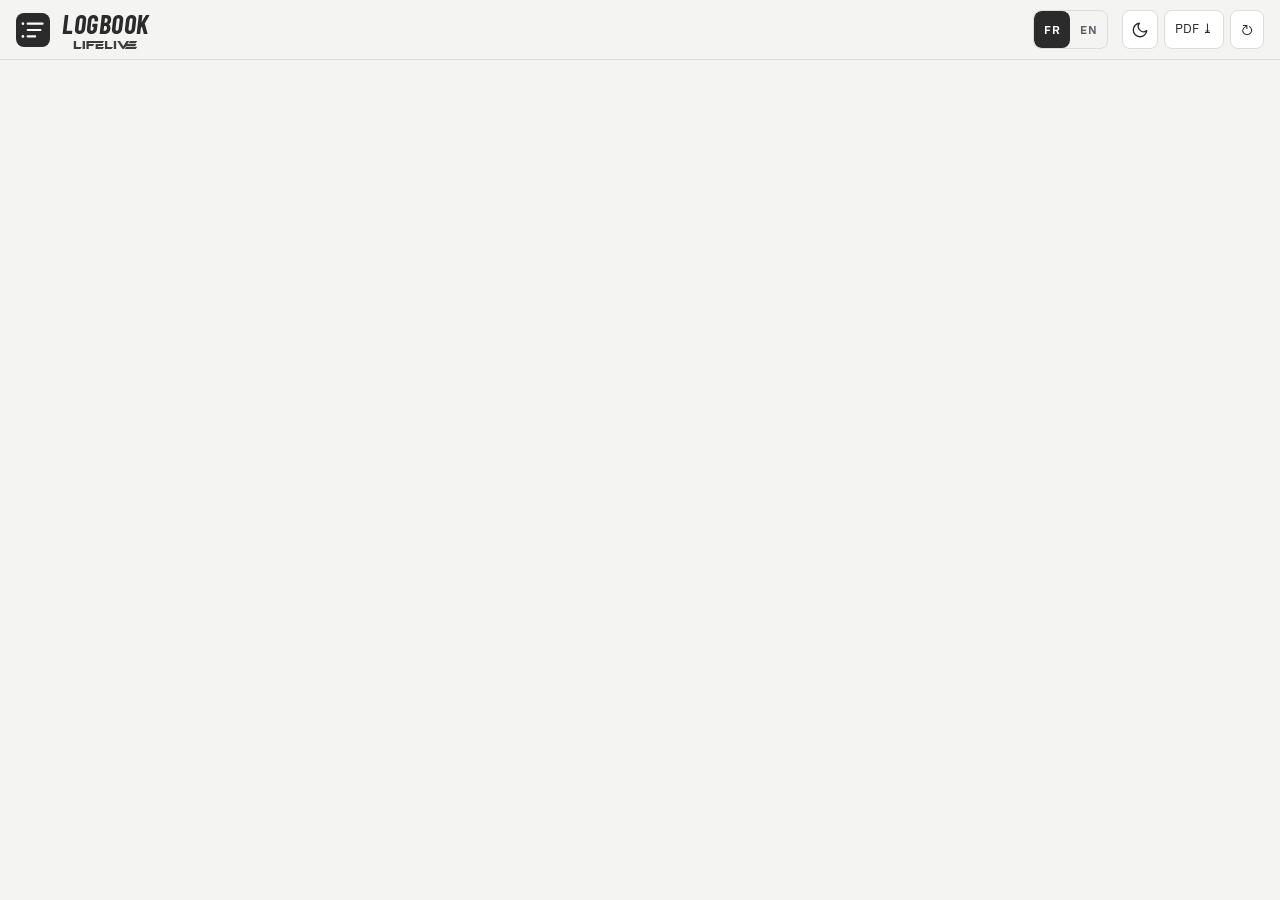
==== commit 2a8f279b: "Administrer › Accès clients : espace client en lecture seule (lien magique par e-mail, voitures, doc" ====
--- a/frontend/index.html
+++ b/frontend/index.html
@@ -64,6 +64,7 @@
 <script src="rides.js"></script>
 <script src="partstore.js"></script>
 <script src="runs.js"></script>
+<script src="clients.js"></script>
 <script src="projections.js"></script>
 <script src="stock.js"></script>
 <script src="analytics.js"></script>
--- a/frontend/style.css
+++ b/frontend/style.css
@@ -489,3 +489,13 @@
 .rn-list{display:grid;gap:12px;margin-top:10px}.rn-card{border:1px solid var(--line);border-radius:12px;padding:12px 14px;background:var(--card)}
 .rn-head{display:flex;justify-content:space-between;gap:12px;flex-wrap:wrap;align-items:flex-start;margin-bottom:8px}
 .pt-box{width:min(720px,calc(100vw - 32px))}.pt-box h3{margin:0 0 10px}
+table.prodtable.nmtable th:nth-child(2),table.prodtable.nmtable td:nth-child(2){text-align:right;white-space:nowrap;min-width:0}                /* marge nette : la 2e colonne est une BU comme les autres, pas un libellé de produit */
+table.nmtable{table-layout:fixed;min-width:640px}table.nmtable th:first-child,table.nmtable td:first-child{width:30%;white-space:normal}      /* colonnes de BU de largeur égale */
+.cl-wrap{max-width:1000px;margin:0 auto;padding:16px 16px 60px}.cl-title{margin:6px 0 14px;font-size:22px}.cl-login{max-width:560px;margin:40px auto}.cl-ok{color:var(--grn)}
+.cl-id{display:flex;flex-wrap:wrap;gap:6px 22px;margin:8px 0 0}.cl-id div{min-width:130px}.cl-id dt{font-size:11px;color:var(--mut);text-transform:uppercase;letter-spacing:.04em}.cl-id dd{margin:0;font-weight:600}
+.cl-tabs{margin:16px 0 12px}.cl-pane .rn-card{margin-bottom:12px}.cl-pane{display:grid;gap:4px}
+.cl-entries{display:grid;gap:10px;margin-top:10px}.cl-entry{display:grid;grid-template-columns:96px 1fr;gap:12px;border-top:1px dashed var(--line);padding-top:10px}
+.cl-edate{display:flex;flex-direction:column}.cl-etext{white-space:pre-wrap}.cl-lines{list-style:none;margin:4px 0 0;padding:0}.cl-lines li.done{color:var(--mut)}
+.cl-check{margin-top:8px}.cl-check h5{margin:10px 0 2px}.cl-photos{display:flex;flex-wrap:wrap;gap:8px;margin-top:8px}.cl-ph{width:120px;height:90px;border:1px solid var(--line);border-radius:8px}
+@media(max-width:600px){.cl-entry{grid-template-columns:1fr}}
+.ca-cars{display:grid;grid-template-columns:repeat(auto-fill,minmax(230px,1fr));gap:4px 14px;max-height:280px;overflow:auto;border:1px solid var(--line);border-radius:8px;padding:8px 10px}
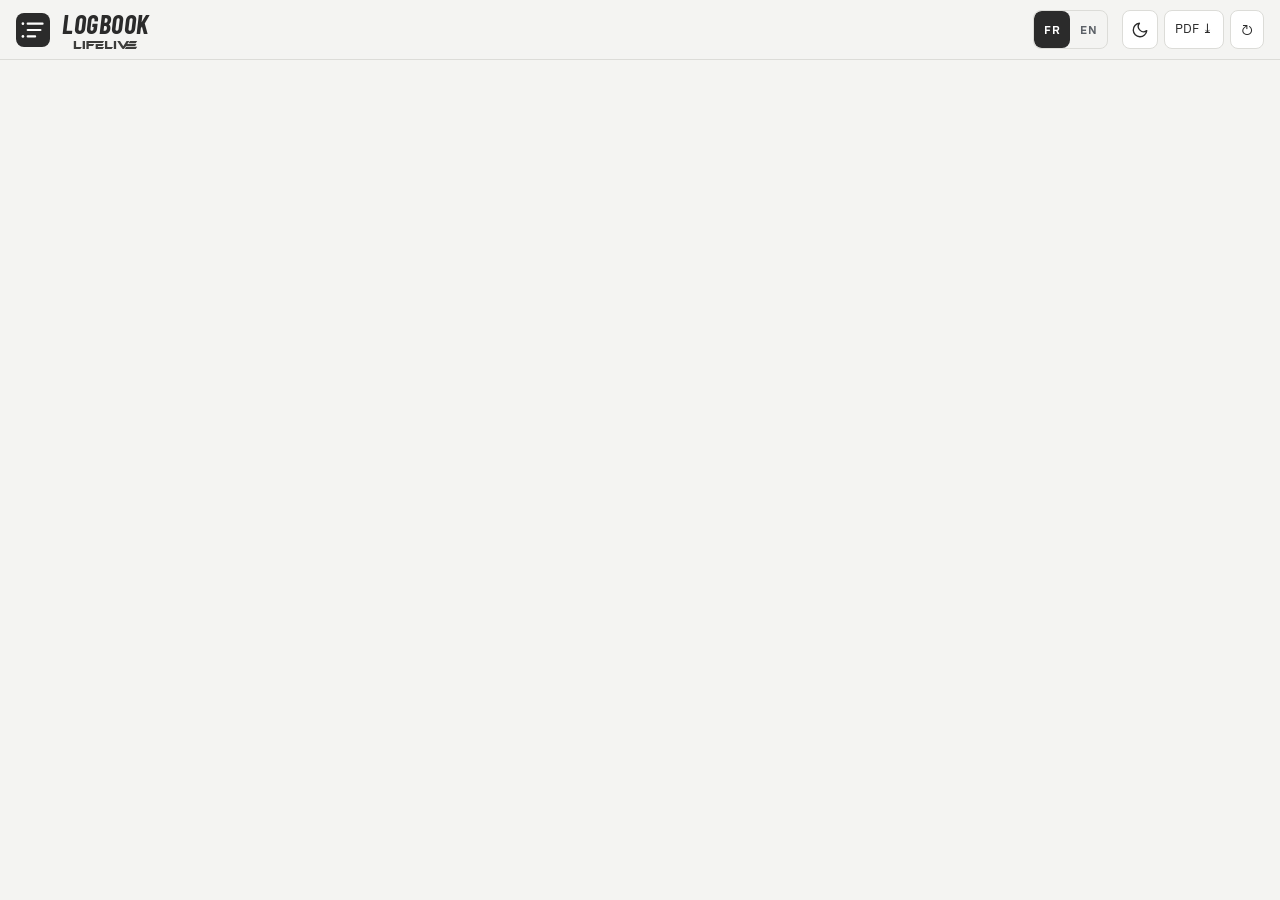
==== commit 455e46fa: "Pointages : formulaires techniques d'un job, mesure d'embrayage 4 et 6 patins (calculs, validation, " ====
--- a/frontend/index.html
+++ b/frontend/index.html
@@ -59,6 +59,7 @@
 <script src="events.js"></script>
 <script src="planning.js"></script>
 <script src="timesheets.js"></script>
+<script src="tforms.js"></script>
 <script src="leaves.js"></script>
 <script src="wall.js"></script>
 <script src="rides.js"></script>
--- a/frontend/style.css
+++ b/frontend/style.css
@@ -402,6 +402,7 @@
 .ts-miss{display:flex;flex-wrap:wrap;gap:6px;align-items:center;margin:0 0 12px;padding:8px 12px;border:1px solid var(--neg);border-radius:8px}.ts-miss button{background:none;border:1px solid var(--neg);color:var(--neg);border-radius:14px;padding:4px 10px;font:inherit;cursor:pointer}.ts-cp td{vertical-align:middle}.ts-st{display:inline-block;border-radius:12px;padding:2px 10px;font-size:12px;border:1px solid var(--line)}.ts-st.done{color:var(--grn);border-color:var(--grn)}.ts-st.late{color:var(--neg);border-color:var(--neg)}.ts-st.absent{color:var(--mut)}
 .pl-leave{background:repeating-linear-gradient(45deg,var(--line) 0 4px,transparent 4px 8px);color:var(--mut);font-size:11px;display:flex;align-items:center;justify-content:center;border-radius:4px;z-index:0;overflow:hidden;white-space:nowrap}
 .datef .lv-d{width:100%;padding-right:34px}.datef .lv-cal{position:absolute;right:4px;top:50%;transform:translateY(-50%);width:28px;height:28px;padding:0;display:flex;align-items:center;justify-content:center;border:0;background:transparent;color:var(--mut);border-radius:6px}.datef .lv-dp{position:absolute;right:4px;bottom:0;width:1px;height:1px;opacity:0;pointer-events:none;border:0;padding:0}.lv-days{margin:0}
+.cl-prev{position:sticky;top:0;z-index:2000;background:#b45309;color:#fff;padding:8px 14px;font-size:14px;display:flex;gap:8px;align-items:center;flex-wrap:wrap}.cl-prev[hidden]{display:none}.cl-prev button{margin-left:auto;background:#fff;color:#7c2d12;border:0;border-radius:8px;padding:6px 14px;font:inherit;font-weight:600;cursor:pointer;min-height:36px}
 #viewas{position:sticky;top:0;z-index:2000;background:#b45309;color:#fff;padding:8px 14px;font-size:14px;display:flex;gap:8px;align-items:center;flex-wrap:wrap}#viewas small{opacity:.8}#viewas button{margin-left:auto;background:#fff;color:#7c2d12;border:0;border-radius:8px;padding:6px 14px;font:inherit;font-weight:600;cursor:pointer;min-height:36px}body.viewing-as header{top:44px}
 .infobar{background:color-mix(in srgb,#d97706 14%,transparent);border:1px solid #d97706;border-radius:10px;padding:10px 14px;margin:0 0 14px;font-size:14px}.infobar details{margin-top:6px}.infobar summary{cursor:pointer;color:var(--mut)}.infobar pre{white-space:pre-wrap;word-break:break-all;margin:6px 0 0;font-size:12px;user-select:all}
 .dp-pop{position:fixed;z-index:1000;background:var(--card,#2b2b2b);color:var(--fg,inherit);border:1px solid var(--line,#444);border-radius:12px;padding:10px;box-shadow:0 8px 28px rgba(0,0,0,.4);width:264px}.dp-head{display:flex;align-items:center;justify-content:space-between;margin-bottom:6px;text-transform:capitalize}.dp-nav{background:transparent;border:0;color:inherit;font-size:20px;width:34px;height:34px;border-radius:8px;cursor:pointer}.dp-nav:hover,.dp-d:hover:not(:disabled){background:color-mix(in srgb,currentColor 14%,transparent)}.dp-grid{display:grid;grid-template-columns:repeat(7,1fr);gap:2px;text-align:center}.dp-w{font-size:11px;opacity:.6;padding:4px 0;text-transform:capitalize}.dp-d{background:transparent;border:0;color:inherit;height:32px;border-radius:8px;cursor:pointer;font:inherit}.dp-d.out{opacity:.4}.dp-d.today{outline:1px solid currentColor}.dp-d.sel{background:#1a73e8;color:#fff;opacity:1}.dp-d:disabled{opacity:.2;cursor:default}.dp-foot{margin-top:6px;text-align:right}.pe-times{display:flex;gap:12px;flex-wrap:wrap;margin:8px 0}.pe-times label{display:flex;flex-direction:column;gap:4px;font-size:12px}
@@ -499,3 +500,9 @@
 .cl-check{margin-top:8px}.cl-check h5{margin:10px 0 2px}.cl-photos{display:flex;flex-wrap:wrap;gap:8px;margin-top:8px}.cl-ph{width:120px;height:90px;border:1px solid var(--line);border-radius:8px}
 @media(max-width:600px){.cl-entry{grid-template-columns:1fr}}
 .ca-cars{display:grid;grid-template-columns:repeat(auto-fill,minmax(230px,1fr));gap:4px 14px;max-height:280px;overflow:auto;border:1px solid var(--line);border-radius:8px;padding:8px 10px}
+
+.tf-panel{border-color:var(--text)}.tf-top{display:flex;justify-content:space-between;align-items:center;gap:8px;flex-wrap:wrap}.tf-card{border:1px solid var(--line);border-radius:10px;padding:10px 12px;margin:8px 0;background:var(--card)}.tf-card.ok{border-left:4px solid var(--text)}
+.tf-head{display:flex;flex-wrap:wrap;gap:8px;align-items:center}.tf-acts{margin-left:auto;display:flex;gap:6px;flex-wrap:wrap}.tf-acts a.mini{text-decoration:none}
+.tf-discs{display:flex;flex-wrap:wrap;gap:18px}.tf-disc h5,.tf-panel h5{margin:6px 0;font-size:14px}.tf-grid{display:grid;grid-template-columns:auto repeat(var(--cols),minmax(64px,90px));gap:6px;align-items:center}.tf-pad{font-size:13px}
+.tf-plates{display:flex;flex-direction:column;gap:8px}.tf-plate{display:flex;flex-wrap:wrap;gap:8px;align-items:center}.tf-plate>b{min-width:110px}.tf-row{display:flex;gap:6px;flex-wrap:wrap}.tf-row .sdin,.tf-grid .sdin{width:72px;text-align:right}
+@media(max-width:700px){.tf-grid .sdin,.tf-row .sdin{width:100%;min-width:60px}.tf-row{display:grid;grid-template-columns:repeat(3,1fr)}}
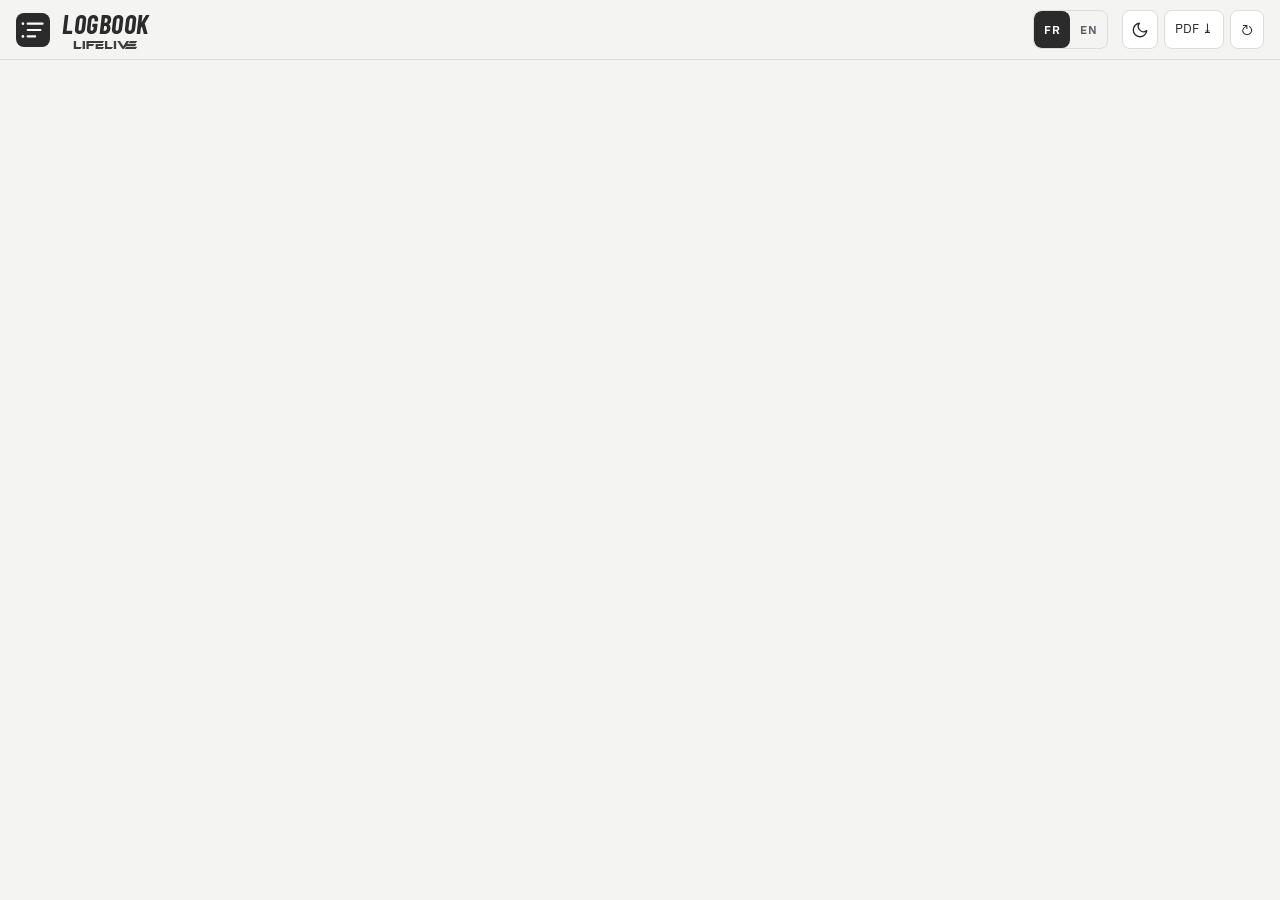
==== commit 031a4ca6: "Run reports : synthèse Al Kamel + saisie ingénieur, feuille A4 FR / EN, validation, onglet Rapports " ====
--- a/frontend/index.html
+++ b/frontend/index.html
@@ -65,7 +65,12 @@
 <script src="rides.js"></script>
 <script src="partstore.js"></script>
 <script src="runs.js"></script>
+<script src="alkamel.js"></script>
+<script src="runreports.js"></script>
 <script src="clients.js"></script>
+<script src="history.js"></script>
+<script src="partsview.js"></script>
+<script src="fmodels.js"></script>
 <script src="projections.js"></script>
 <script src="stock.js"></script>
 <script src="analytics.js"></script>
--- a/frontend/style.css
+++ b/frontend/style.css
@@ -506,3 +506,20 @@
 .tf-discs{display:flex;flex-wrap:wrap;gap:18px}.tf-disc h5,.tf-panel h5{margin:6px 0;font-size:14px}.tf-grid{display:grid;grid-template-columns:auto repeat(var(--cols),minmax(64px,90px));gap:6px;align-items:center}.tf-pad{font-size:13px}
 .tf-plates{display:flex;flex-direction:column;gap:8px}.tf-plate{display:flex;flex-wrap:wrap;gap:8px;align-items:center}.tf-plate>b{min-width:110px}.tf-row{display:flex;gap:6px;flex-wrap:wrap}.tf-row .sdin,.tf-grid .sdin{width:72px;text-align:right}
 @media(max-width:700px){.tf-grid .sdin,.tf-row .sdin{width:100%;min-width:60px}.tf-row{display:grid;grid-template-columns:repeat(3,1fr)}}
+.rd-wear{margin:4px 0 10px;max-width:520px;color:var(--text)}.rd-wsvg{width:100%;height:auto;display:block}.rd-wleg{display:flex;gap:14px;flex-wrap:wrap;align-items:center;font-size:12px}.rd-wleg svg{vertical-align:middle}
+.tf-sec{margin:8px 0}.tf-item{display:grid;grid-template-columns:minmax(120px,1.2fr) auto minmax(120px,1.4fr);gap:8px;align-items:center;padding:4px 0;border-bottom:1px solid var(--line)}.tf-il{font-size:14px}.tf-seg{display:inline-flex;gap:4px}
+.tf-st{min-width:52px;border:1px solid var(--line);background:var(--card);color:var(--text);border-radius:8px;padding:6px 10px;font:inherit;cursor:pointer}.tf-st[aria-pressed=true]{background:var(--action-bg,var(--text));color:var(--action-text,var(--card));border-color:var(--action-bg,var(--text));font-weight:600}.tf-st.nok[aria-pressed=true]{text-decoration:underline}
+.tf-sum{margin:6px 0}.tf-nok{margin:4px 0 8px;padding-left:18px}.tf-ic{min-width:0}
+@media(max-width:700px){.tf-item{grid-template-columns:1fr auto}.tf-ic{grid-column:1 / -1}}
+.tf-sheet{display:grid;grid-template-columns:minmax(150px,1.6fr) repeat(var(--n),minmax(70px,1fr));gap:6px 8px;align-items:center;max-width:760px}.tf-sl{font-size:13px}.tf-ch{text-align:center}
+.tf-wt{display:flex;flex-wrap:wrap;gap:8px 22px;margin:8px 0}.tf-wt dt{font-size:11px;text-transform:uppercase;letter-spacing:.05em;color:var(--muted)}.tf-wt dd{margin:0;font-weight:600}
+@media(max-width:700px){.tf-sheet{grid-template-columns:repeat(var(--n),1fr)}.tf-sl{grid-column:1 / -1;margin-top:6px;font-weight:600}.tf-ch,.tf-sheet>span{display:none}}
+.rd-q{max-width:420px;min-width:200px;flex:1 1 260px}
+.tf-gar{margin-top:14px;padding-top:10px;border-top:1px solid var(--line)}.tf-gr{display:flex;flex-wrap:wrap;gap:8px;align-items:center;padding:5px 0;border-bottom:1px solid var(--line)}.tf-gr select{max-width:320px;flex:1 1 200px}.tf-gr.done,.tf-gr.ign{opacity:.8}
+.ps-fn select{max-width:170px}
+.fm-item{display:flex;gap:8px;align-items:center;margin:4px 0}.fm-item .sdin{flex:1}.fm-ctl{display:inline-flex;gap:4px}.fm-sec{padding:8px 0;border-top:1px solid var(--line)}.fm-gar{display:flex;gap:8px;flex-wrap:wrap}.fm-gar select{flex:1 1 160px}
+.hi-pre{margin:0;white-space:pre-wrap;word-break:break-word;font:12px var(--mono, monospace);max-width:420px}
+
+.ak-drop{display:flex;flex-direction:column;align-items:center;gap:4px;padding:22px 16px;margin:8px 0 14px;border:2px dashed var(--line,#666);border-radius:12px;cursor:pointer;text-align:center;transition:background .15s,border-color .15s}
+.ak-drop:hover,.ak-drop.over{background:color-mix(in srgb,var(--red) 8%,transparent);border-color:var(--red)}
+.ak-drop .ak-ico{font-size:26px;line-height:1}.ak-drop b{font-size:15px}.ak-drop small{opacity:.75;max-width:640px}.ak-drop.busy{opacity:.6;pointer-events:none}
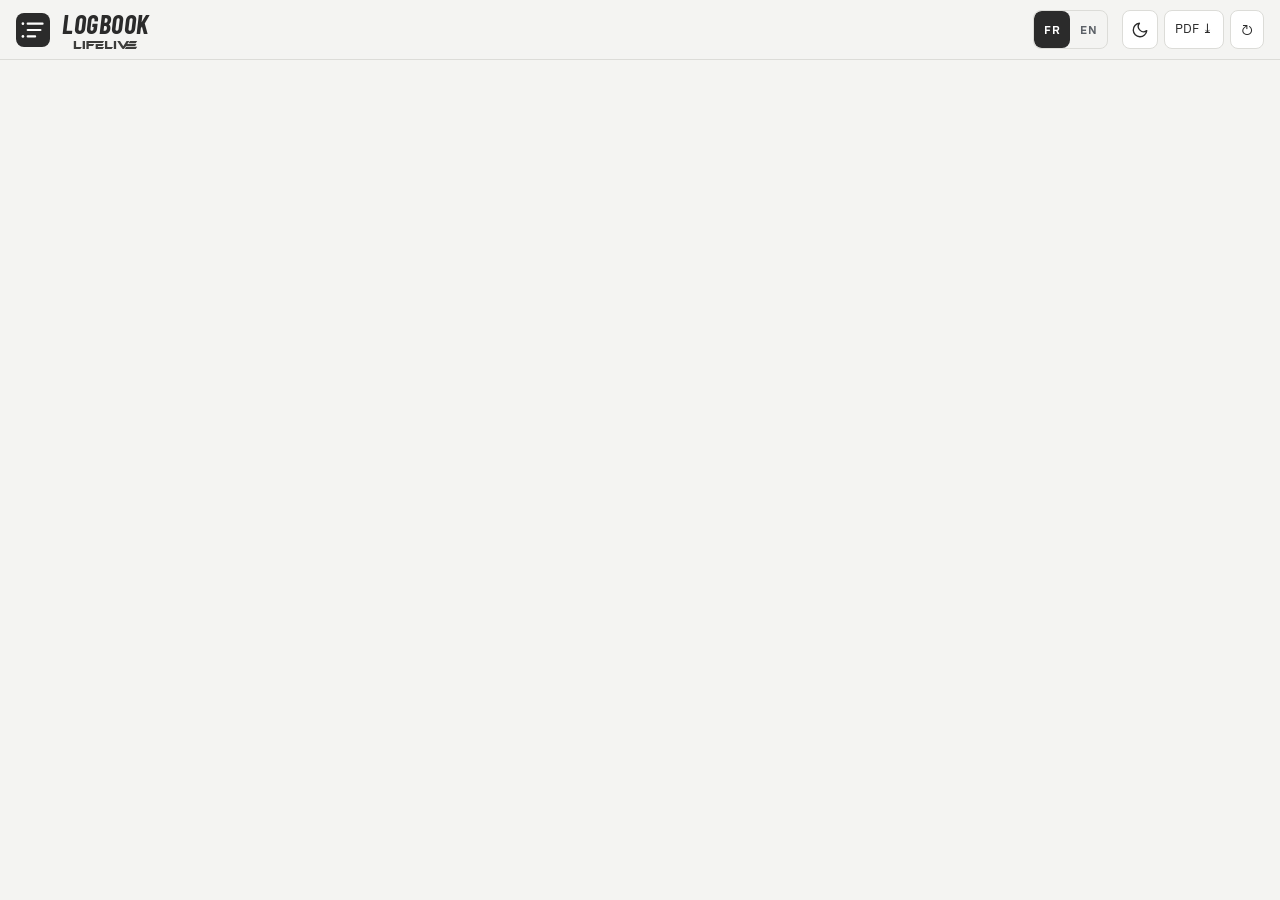
==== commit d4c46a8e: "Pneus : stock de trains par voiture, kilométrage / tours / cycles calculés d'après les roulages, sél" ====
--- a/frontend/index.html
+++ b/frontend/index.html
@@ -67,6 +67,7 @@
 <script src="runs.js"></script>
 <script src="alkamel.js"></script>
 <script src="runreports.js"></script>
+<script src="tyres.js"></script>
 <script src="clients.js"></script>
 <script src="history.js"></script>
 <script src="partsview.js"></script>
--- a/frontend/style.css
+++ b/frontend/style.css
@@ -523,3 +523,6 @@
 .ak-drop{display:flex;flex-direction:column;align-items:center;gap:4px;padding:22px 16px;margin:8px 0 14px;border:2px dashed var(--line,#666);border-radius:12px;cursor:pointer;text-align:center;transition:background .15s,border-color .15s}
 .ak-drop:hover,.ak-drop.over{background:color-mix(in srgb,var(--red) 8%,transparent);border-color:var(--red)}
 .ak-drop .ak-ico{font-size:26px;line-height:1}.ak-drop b{font-size:15px}.ak-drop small{opacity:.75;max-width:640px}.ak-drop.busy{opacity:.6;pointer-events:none}
+
+.ty-bar{height:6px;background:var(--line,#ddd);border-radius:3px;overflow:hidden;min-width:70px}.ty-bar i{display:block;height:100%}
+.ty-pick .ty-row{margin:2px 0}.ak-tys{margin:2px 0 8px 26px}.ak-ty{display:flex;gap:10px;align-items:flex-start;flex-wrap:wrap;margin:2px 0}.ak-ty>b{min-width:140px;padding-top:8px;font-weight:500}
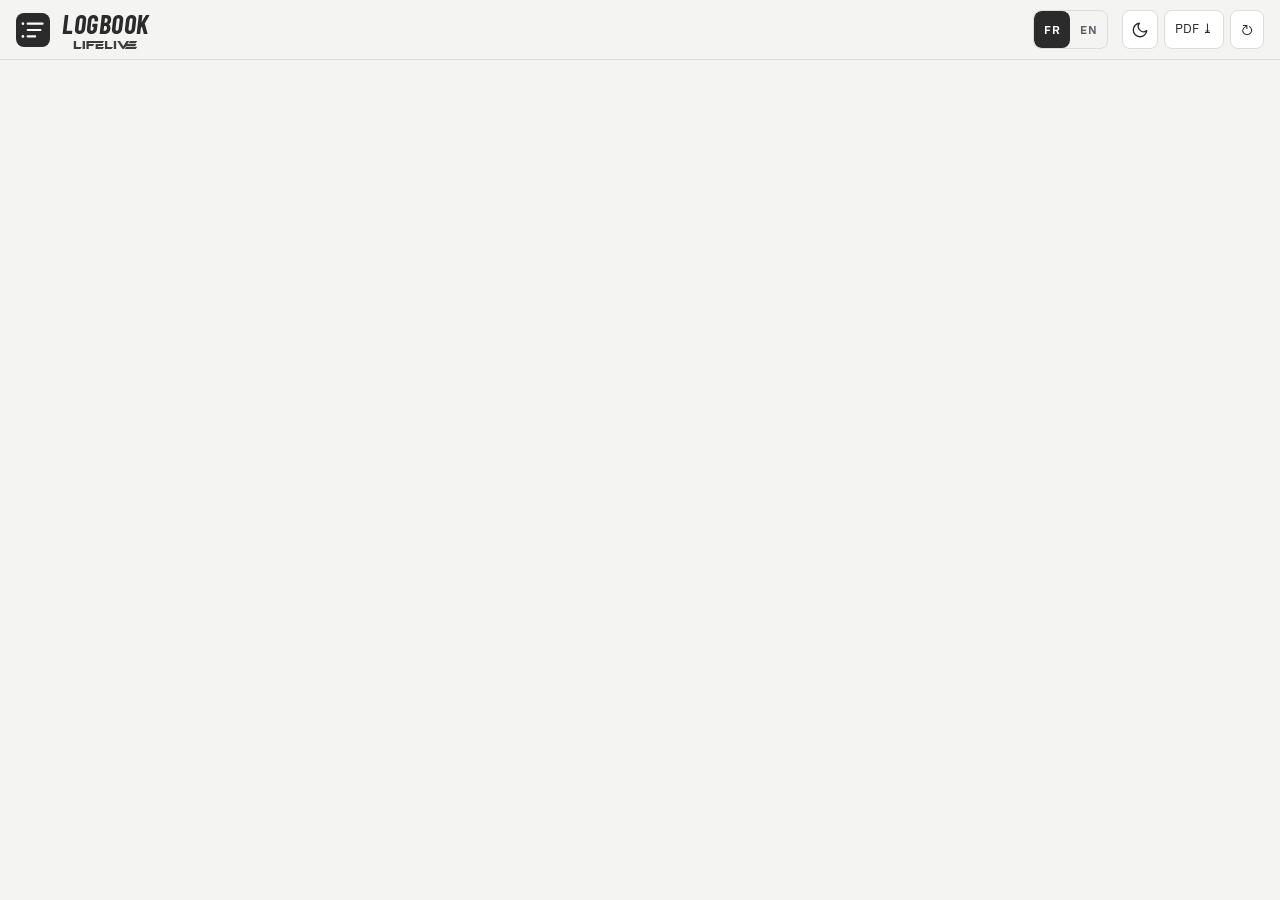
==== commit 0fff0d19: "Vue d'ensemble : page Analyse (tendance générale, tendance par BU, points d'attention) calculée à ch" ====
--- a/frontend/index.html
+++ b/frontend/index.html
@@ -68,6 +68,7 @@
 <script src="alkamel.js"></script>
 <script src="runreports.js"></script>
 <script src="tyres.js"></script>
+<script src="analysis.js"></script>
 <script src="clients.js"></script>
 <script src="history.js"></script>
 <script src="partsview.js"></script>
--- a/frontend/style.css
+++ b/frontend/style.css
@@ -526,3 +526,10 @@
 
 .ty-bar{height:6px;background:var(--line,#ddd);border-radius:3px;overflow:hidden;min-width:70px}.ty-bar i{display:block;height:100%}
 .ty-pick .ty-row{margin:2px 0}.ak-tys{margin:2px 0 8px 26px}.ak-ty{display:flex;gap:10px;align-items:flex-start;flex-wrap:wrap;margin:2px 0}.ak-ty>b{min-width:140px;padding-top:8px;font-weight:500}
+.ak-drop.busy b.loading{font-size:15px}.ak-drop.busy small::after{content:""}
+
+.pe-notify{margin:18px 0 6px;padding:12px 14px;border:1px solid var(--line);border-left:4px solid var(--grn);border-radius:10px;background:var(--card,transparent)}
+.pe-notify.off{border-left-color:var(--red)}.pe-notify .chk{font-size:15px;margin:0}.pe-notify small{display:block;margin:4px 0 0 26px;opacity:.8}
+
+.an-list{list-style:none;margin:6px 0 10px;padding:0;text-align:left}.an-list li{padding:7px 10px;margin:4px 0;border-left:4px solid var(--line);border-radius:6px;background:var(--card,transparent)}
+.an-list .an-ic{display:inline-block;width:22px}.an-bad{border-left-color:var(--neg)!important}.an-warn{border-left-color:#e0a100!important}.an-good{border-left-color:var(--grn)!important}.an-foot{margin-top:14px}
